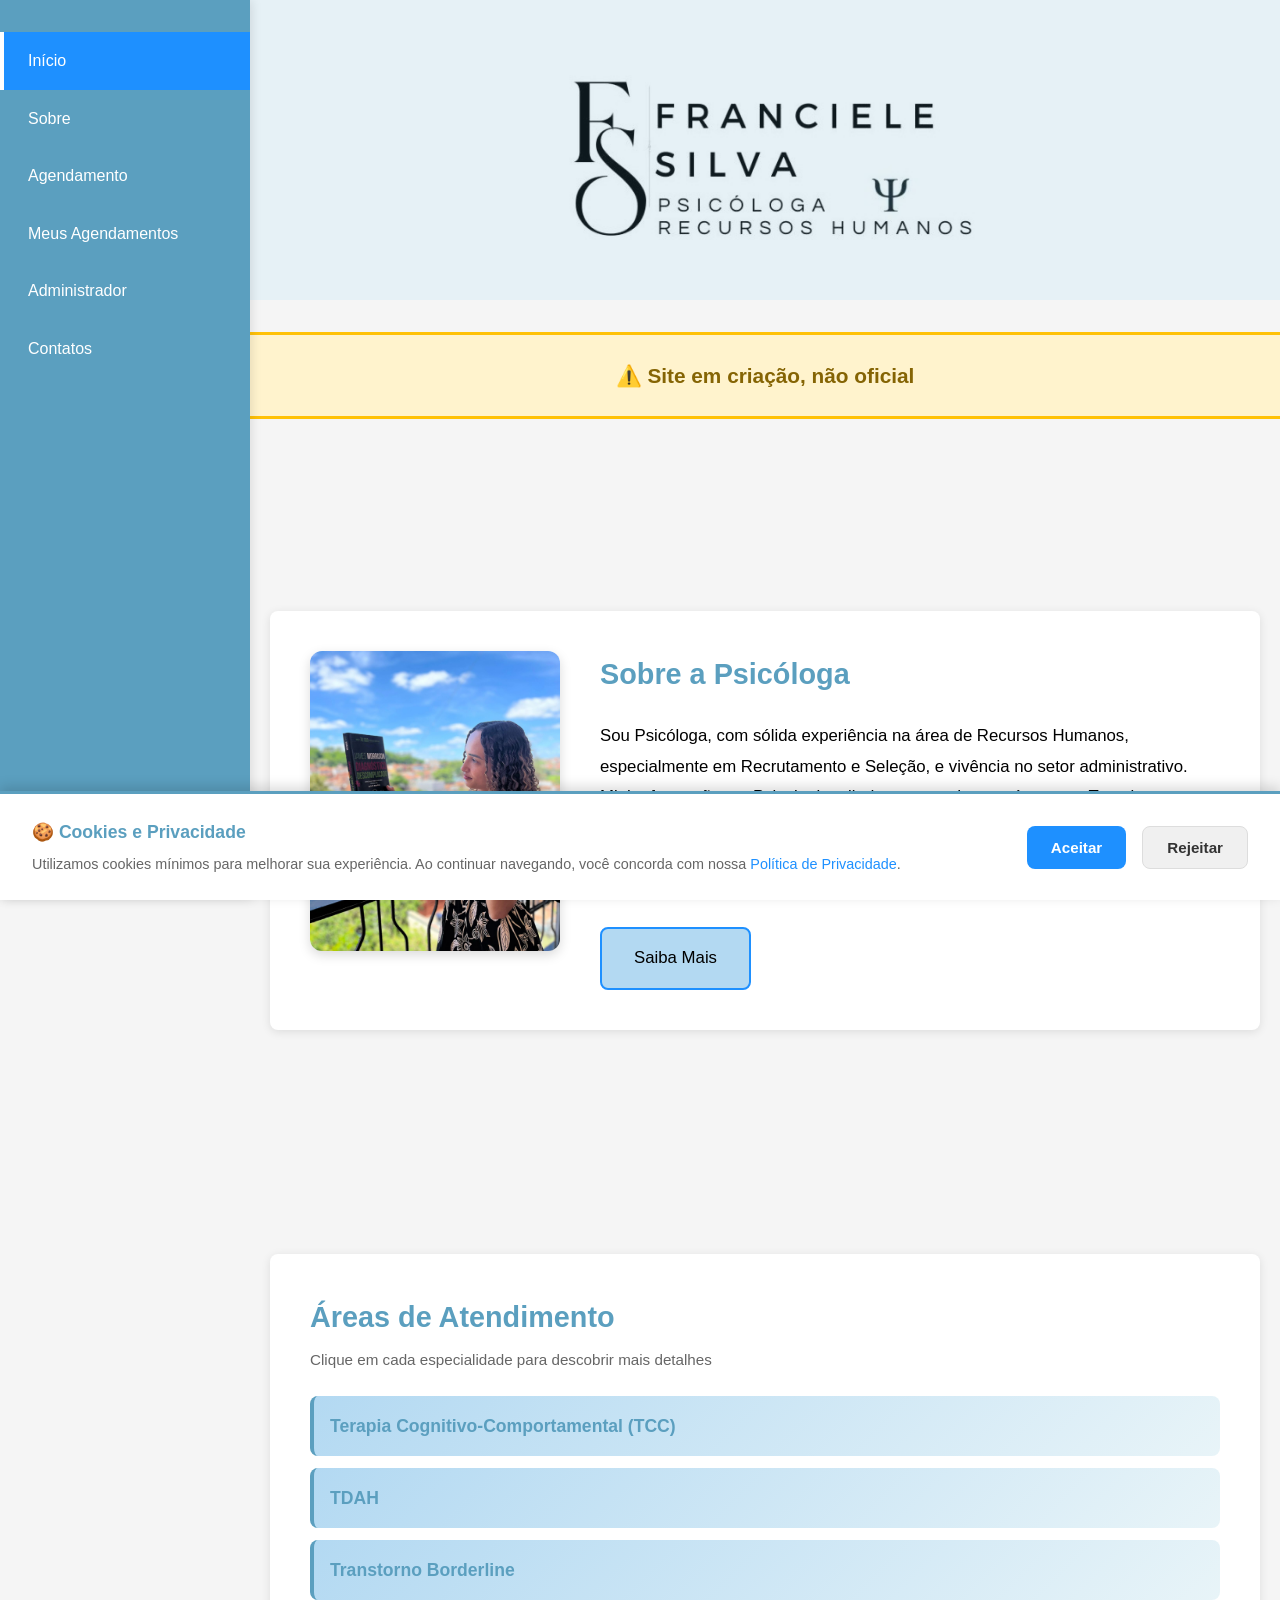
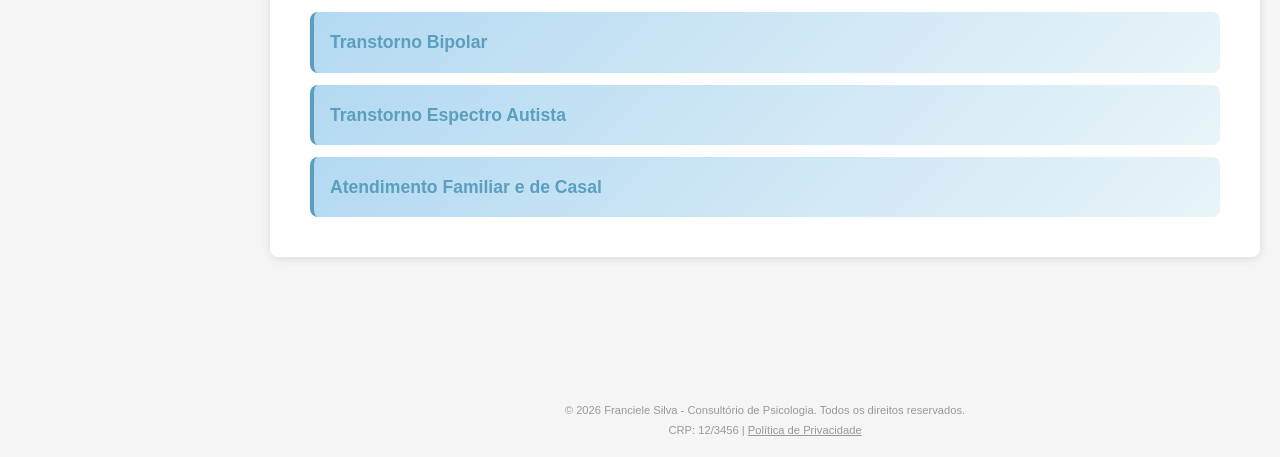
==== index.html @ f5194ed5 "Adiciona conformidade LGPD: Política de Privacidade, Formulário de Contato com consentimento RGPD e " ====
<!DOCTYPE html>
<html lang="pt-BR">
<head>
    <meta charset="UTF-8">
    <meta name="viewport" content="width=device-width, initial-scale=1.0">
    <title>Psicóloga - Seu Bem-Estar Mental é Nossa Prioridade</title>
    <link rel="stylesheet" href="css/style.css">
</head>
<body>
    <!-- Header com foto-fundo -->
    <header class="page-header" style="background-image: url('foto-fundo.jpg');">
        <button class="menu-toggle" id="menuToggle">☰ Menu</button>
    </header>

    <!-- Menu Lateral -->
    <aside class="sidebar" id="sidebar">
        <ul class="nav-menu">
            <li><a href="index.html" class="nav-link active">Início</a></li>
            <li><a href="pages/sobre.html" class="nav-link">Sobre</a></li>
            <li><a href="pages/agendamento.html" class="nav-link">Agendamento</a></li>
            <li><a href="pages/meus-agendamentos.html" class="nav-link">Meus Agendamentos</a></li>
            <li><a href="pages/admin.html" class="nav-link">Administrador</a></li>
            <li><a href="pages/contatos.html" class="nav-link">Contatos</a></li>
        </ul>
    </aside>

    <!-- Hero Section -->
    <section class="hero" style="display: none;">
        <div class="container hero-content">
        </div>
    </section>

    <!-- Alert de Construção -->
    <section class="alert-construction">
        <div class="container">
            <p>⚠️ Site em criação, não oficial</p>
        </div>
    </section>

    <!-- Sobre Prévia -->
    <section class="about-preview">
        <div class="container">
            <div class="about-psychologist-card">
                <img src="foto-sobre mim.jpg" alt="Franciele Silva" />
                <div class="about-psychologist-content">
                    <h3>Sobre a Psicóloga</h3>
                    <p>Sou Psicóloga, com sólida experiência na área de Recursos Humanos, especialmente em Recrutamento e Seleção, e vivência no setor administrativo. Minha formação em Psicologia, aliada aos estudos contínuos em Terapia Cognitivo-Comportamental, amplia meu olhar analítico, minha capacidade de tomada de decisão, comunicação assertiva e gestão de pessoas, competências essenciais tanto no RH quanto em rotinas administrativas.</p>
                    <a href="pages/sobre.html" class="btn btn-secondary">Saiba Mais</a>
                </div>
            </div>
        </div>
    </section>

    <!-- Áreas de Atendimento -->
    <section class="about-preview">
        <div class="container">
            <div class="services-card">
                <div class="services-content">
                    <h3>Áreas de Atendimento</h3>
                    <p>Clique em cada especialidade para descobrir mais detalhes</p>
                    <div class="services-list">
                        <div class="service-item">
                            <p class="service-title">Terapia Cognitivo-Comportamental (TCC)</p>
                            <p class="service-description">Terapia Cognitivo-Comportamental (TCC) é uma abordagem psicoterapêutica focada na relação entre pensamentos, emoções e comportamentos. Seu objetivo é identificar padrões de pensamento negativos ou distorcidos que influenciam as emoções e ações, ajudando o indivíduo a substituí-los por formas mais equilibradas e saudáveis de pensar.</p>
                        </div>
                        <div class="service-item">
                            <p class="service-title">TDAH</p>
                            <p class="service-description">O Transtorno do Déficit de Atenção com Hiperatividade (TDAH) é uma condição do neurodesenvolvimento caracterizada por dificuldades de atenção, impulsividade e, em alguns casos, hiperatividade. Esses sintomas podem impactar o desempenho escolar, profissional e as relações pessoais.</p>
                        </div>
                        <div class="service-item">
                            <p class="service-title">Transtorno Borderline</p>
                            <p class="service-description">O Transtorno de Personalidade Borderline (TPB) é uma condição de saúde mental caracterizada por instabilidade emocional intensa, mudanças rápidas de humor, dificuldades nos relacionamentos e uma autoimagem instável. Pessoas com esse transtorno podem apresentar impulsividade e um medo acentuado de abandono.</p>
                        </div>
                        <div class="service-item">
                            <p class="service-title">Transtorno Bipolar</p>
                            <p class="service-description">O Transtorno Bipolar é uma condição de saúde mental caracterizada por alterações intensas de humor, que variam entre episódios de depressão e períodos de euforia ou irritabilidade (mania ou hipomania). Essas mudanças podem afetar o comportamento, a energia, o sono e a capacidade de realizar atividades do dia a dia.</p>
                        </div>
                        <div class="service-item">
                            <p class="service-title">Transtorno Espectro Autista</p>
                            <p class="service-description">O Transtorno do Espectro Autista (TEA) é uma condição do neurodesenvolvimento caracterizada por diferenças na comunicação, na interação social e no comportamento. Pessoas com TEA podem apresentar interesses restritos, padrões repetitivos e diferentes formas de perceber e interagir com o mundo.</p>
                        </div>
                        <div class="service-item">
                            <p class="service-title">Atendimento Familiar e de Casal</p>
                            <p class="service-description">O atendimento familiar e de casal é uma abordagem terapêutica voltada para melhorar a comunicação, fortalecer vínculos e resolver conflitos dentro das relações. Ele proporciona um espaço seguro e acolhedor para que os envolvidos possam expressar sentimentos, compreender diferentes perspectivas e construir soluções conjuntas.</p>
                        </div>
                    </div>
                </div>
            </div>
        </div>
    </section>
    <footer class="footer">
        <div class="container">
            <p>&copy; 2026 Franciele Silva - Consultório de Psicologia. Todos os direitos reservados.</p>
            <p>CRP: 12/3456 | <a href="pages/privacidade.html" style="color: inherit; text-decoration: underline;">Política de Privacidade</a></p>
        </div>
    </footer>
    </main>

    <!-- Banner de Cookies LGPD -->
    <div id="cookieBanner">
        <div class="cookie-content">
            <h3>🍪 Cookies e Privacidade</h3>
            <p>Utilizamos cookies mínimos para melhorar sua experiência. Ao continuar navegando, você concorda com nossa <a href="pages/privacidade.html" target="_blank">Política de Privacidade</a>.</p>
        </div>
        <div class="cookie-buttons">
            <button class="btn-accept-cookies" id="acceptCookies">Aceitar</button>
            <button class="btn-decline-cookies" id="declineCookies">Rejeitar</button>
        </div>
    </div>

    <script src="js/agendamento.js"></script>
    <script>
        // Menu toggle para mobile
        const menuToggle = document.getElementById('menuToggle');
        const sidebar = document.getElementById('sidebar');
        
        menuToggle.addEventListener('click', function() {
            sidebar.classList.toggle('active');
            // Mudar ícone do botão
            if (sidebar.classList.contains('active')) {
                menuToggle.innerHTML = '✕';
            } else {
                menuToggle.innerHTML = '☰ Menu';
            }
        });
        
        // Fechar sidebar ao clicar em um link
        document.querySelectorAll('.nav-link').forEach(link => {
            link.addEventListener('click', function() {
                sidebar.classList.remove('active');
                menuToggle.innerHTML = '☰ Menu';
            });
        });

        // Interatividade do card de áreas de atendimento
        const serviceItems = document.querySelectorAll('.service-item');
        serviceItems.forEach(item => {
            item.addEventListener('click', function() {
                // Remove a classe active de todos os itens
                serviceItems.forEach(i => i.classList.remove('active'));
                // Adiciona a classe active ao item clicado
                this.classList.add('active');
            });
        });

        // ========== BANNERS DE COOKIES - LGPD ==========

        // Verificar se o usuário já aceitou cookies
        function verificarCookies() {
            const cookieBanner = document.getElementById('cookieBanner');
            const consentimento = localStorage.getItem('consentimento_cookies');
            
            if (!consentimento) {
                cookieBanner.classList.add('show');
            }
        }

        // Aceitar cookies
        document.getElementById('acceptCookies').addEventListener('click', function() {
            localStorage.setItem('consentimento_cookies', 'aceito');
            localStorage.setItem('data_consentimento', new Date().toISOString());
            
            // Log de conformidade
            console.log('✓ Usuário aceitou cookies - LGPD');
            console.log('Data:', new Date().toISOString());
            
            // Esconder banner
            document.getElementById('cookieBanner').classList.remove('show');
        });

        // Rejeitar cookies
        document.getElementById('declineCookies').addEventListener('click', function() {
            localStorage.setItem('consentimento_cookies', 'rejeitado');
            localStorage.setItem('data_consentimento', new Date().toISOString());
            
            // Log de conformidade
            console.log('✓ Usuário rejeitou cookies - LGPD');
            console.log('Data:', new Date().toISOString());
            
            // Esconder banner
            document.getElementById('cookieBanner').classList.remove('show');
        });

        // Verificar cookies ao carregar página
        window.addEventListener('DOMContentLoaded', verificarCookies);
    </script>
</body>
</html>
---- css/style.css ----
* {
    margin: 0;
    padding: 0;
    box-sizing: border-box;
}

:root {
    --primary-color: #5B9FBF;
    --secondary-color: #1e90ff;
    --accent-color: #4a7ba7;
    --light-bg: #b3d9f2;
    --dark-text: #FFFFFF;
    --border-radius: 8px;
    --shadow: 0 2px 10px rgba(0, 0, 0, 0.1);
}

/* Page Header com foto-fundo */
.page-header {
    background-size: cover;
    background-position: center;
    background-repeat: no-repeat;
    height: 300px;
    display: flex;
    align-items: flex-start;
    justify-content: flex-end;
    padding: 1.5rem;
    position: relative;
    margin-bottom: 2rem;
}

.page-header::after {
    content: '';
    position: absolute;
    top: 0;
    left: 0;
    right: 0;
    bottom: 0;
    background: rgba(91, 159, 191, 0.15);
    pointer-events: none;
}



/* Header Info */
.header-info {
    background-color: var(--primary-color);
    color: white;
    padding: 1.5rem;
    display: none;
}

.header-info .container {
    max-width: none;
    padding: 0;
    margin: 0;
    display: flex;
    justify-content: space-between;
    align-items: center;
}

.header-logo {
    display: none;
}

.header-logo h2 {
    margin: 0;
    font-size: 2rem;
    font-weight: 700;
}

.header-logo p {
    margin: 0.2rem 0 0 0;
    font-size: 0.75rem;
    opacity: 0.95;
}

.header-logo-img {
    display: none;
}

.profile-photo {
    width: 150px;
    height: 150px;
    border-radius: 50%;
    object-fit: cover;
    margin-bottom: 1.5rem;
}

.about-card-header {
    display: flex;
    flex-direction: column;
    align-items: center;
}

.about-card-header h3 {
    color: var(--secondary-color);
    margin: 0 0 1rem 0;    font-size: 1.8rem;}

body {
    font-family: 'Segoe UI', Tahoma, Geneva, Verdana, sans-serif;
    line-height: 1.6;
    color: #000000;
    background-color: #f5f5f5;
}

/* Estilos de Títulos - cor do tema */
h1, h2, h3, h4, h5, h6 {
    color: var(--primary-color);
}

/* Exceções para títulos em headers/cards com cor específica */
.header-info h2,
.header-logo h2 {
    color: white;
}

.sidebar-logo h1 {
    color: white;
}

.card-header h3 {
    color: #000000;
}

.about-card-header h3 {
    color: var(--primary-color);
}

/* Logo no canto superior direito - REMOVIDO */
.top-right-logo {
    display: none;
}

/* Banner de arte no topo */
.about-psychologist-banner {
    width: calc(100% + 40px);
    margin-left: -20px;
    margin-right: -20px;
    height: 400px;
    border-radius: 0;
    overflow: hidden;
    margin-bottom: 2rem;
    box-shadow: none;
}

.banner-image {
    width: 100%;
    height: 100%;
    object-fit: cover;
}

/* Card Sobre a Psicóloga */
.about-psychologist-card {
    background: white;
    padding: 2.5rem;
    border-radius: var(--border-radius);
    box-shadow: var(--shadow);
    margin: 0;
    width: 100%;
    display: flex;
    gap: 2.5rem;
    align-items: flex-start;
}

.about-psychologist-card img {
    width: 250px;
    height: 300px;
    border-radius: 12px;
    object-fit: cover;
    flex-shrink: 0;
    box-shadow: 0 4px 12px rgba(0, 0, 0, 0.15);
}

.about-psychologist-content h3 {
    color: var(--primary-color);
    font-size: 1.8rem;
    margin-top: 0;
    margin-bottom: 1.5rem;
}

.about-psychologist-content p {
    color: #000000;
    font-size: 1.05rem;
    line-height: 1.8;
    margin-bottom: 1.5rem;
}

/* Card Áreas de Atendimento - Sem Imagem */
.services-card {
    background: white;
    padding: 2.5rem;
    border-radius: var(--border-radius);
    box-shadow: var(--shadow);
    margin: 0;
    width: 100%;
}

.services-content h3 {
    color: var(--primary-color);
    font-size: 1.8rem;
    margin-top: 0;
    margin-bottom: 0.5rem;
}

.services-content > p {
    color: #666;
    font-size: 0.95rem;
    margin-bottom: 1.5rem;
}

.services-list {
    display: flex;
    flex-direction: column;
    gap: 0.75rem;
}

.service-item {
    background: linear-gradient(135deg, var(--light-bg) 0%, #e8f4f8 100%);
    padding: 1rem;
    border-radius: 8px;
    border-left: 4px solid var(--primary-color);
    cursor: pointer;
    transition: all 0.3s ease;
    position: relative;
    overflow: hidden;
}

.service-item:hover {
    transform: translateY(-5px);
    box-shadow: 0 6px 16px rgba(91, 159, 191, 0.3);
    background: linear-gradient(135deg, var(--primary-color) 0%, #70b4d9 100%);
}

.service-item:hover .service-title {
    color: white;
}

.service-item.active {
    background: linear-gradient(135deg, var(--primary-color) 0%, #70b4d9 100%);
}

.service-item.active .service-title {
    color: white;
}

.service-item.active .service-description {
    display: block;
    color: white;
}

.service-title {
    font-weight: 600;
    font-size: 1.1rem;
    color: var(--primary-color);
    margin: 0;
    transition: color 0.3s ease;
}

.service-description {
    display: none;
    margin-top: 1rem;
    font-size: 0.9rem;
    line-height: 1.6;
    color: white;
    animation: slideDown 0.3s ease;
}

@keyframes slideDown {
    from {
        opacity: 0;
        transform: translateY(-10px);
    }
    to {
        opacity: 1;
        transform: translateY(0);
    }
}
.contact-cards-grid {
    display: grid;
    grid-template-columns: repeat(auto-fit, minmax(280px, 1fr));
    gap: 1.5rem;
    margin-bottom: 2rem;
}

.card {
    background: white;
    border-radius: var(--border-radius);
    overflow: hidden;
    box-shadow: var(--shadow);
    transition: transform 0.3s, box-shadow 0.3s;
}

.card:hover {
    transform: translateY(-5px);
    box-shadow: 0 4px 20px rgba(0, 0, 0, 0.15);
}

.card-header {
    background-color: var(--primary-color);
    color: white;
    padding: 1rem;
    border-bottom: 2px solid var(--secondary-color);
}

.card-header h3 {
    margin: 0;
    font-size: 1.1rem;
    color: white;
}

.card-body {
    padding: 1rem;
    color: #000000;
}

.card-body p {
    margin: 0;
    line-height: 1.6;
}

.container {
    max-width: 1200px;
    margin: 0 auto;
    padding: 0 20px;
}

/* Navegação - Sidebar */
.sidebar {
    background-color: var(--primary-color);
    color: white;
    width: 250px;
    min-height: 100vh;
    position: fixed;
    left: 0;
    top: 0;
    padding: 2rem 0;
    box-shadow: 2px 0 10px rgba(0, 0, 0, 0.1);
    z-index: 100;
    overflow-y: auto;
}

.sidebar-logo {
    padding: 1rem 0;
    text-align: center;
    border-bottom: 1px solid rgba(255, 255, 255, 0.2);
    margin-bottom: 1rem;
    display: flex;
    flex-direction: column;
    align-items: center;
    justify-content: center;
}

.sidebar-logo h1 {
    font-size: 2.2rem;
    margin-bottom: 0.2rem;
    word-break: break-word;
}

.sidebar-logo p {
    font-size: 0.75rem;
    opacity: 0.8;
    margin: 0.3rem 0;
}

.nav-menu {
    display: flex;
    flex-direction: column;
    list-style: none;
    gap: 0;
    padding: 0;
}

.nav-menu li {
    margin: 0;
}

.nav-link {
    color: white;
    text-decoration: none;
    transition: all 0.3s;
    padding: 1rem 1.5rem;
    display: block;
    border-left: 4px solid transparent;
}

.nav-link:hover {
    background-color: rgba(52, 152, 219, 0.2);
    border-left-color: var(--secondary-color);
}

.nav-link.active {
    background-color: var(--secondary-color);
    border-left-color: white;
}

/* Ajuste do corpo para sidebar */
body {
    margin-left: 250px;
    color: #000000;
    padding-top: 0;
}

/* Menu toggle */
.menu-toggle {
    display: none;
    background-color: var(--primary-color);
    color: white;
    border: 2px solid white;
    padding: 0.75rem 1.5rem;
    cursor: pointer;
    font-size: 1.3rem;
    border-radius: var(--border-radius);
    position: relative;
    z-index: 150;
    transition: all 0.3s ease;
    font-weight: 600;
    box-shadow: 0 2px 8px rgba(0, 0, 0, 0.2);
}

.menu-toggle:hover {
    background-color: var(--secondary-color);
    transform: scale(1.1);
    box-shadow: 0 4px 15px rgba(30, 144, 255, 0.5);
}

.menu-toggle:active {
    transform: scale(0.95);
}

/* Botões */
.btn {
    display: inline-block;
    padding: 0.75rem 1.5rem;
    text-decoration: none;
    border-radius: var(--border-radius);
    transition: all 0.3s;
    border: none;
    cursor: pointer;
    font-size: 1rem;
}

.btn-primary {
    background-color: var(--secondary-color);
    color: white;
}

.btn-primary:hover {
    background-color: #2980b9;
    transform: translateY(-2px);
    box-shadow: 0 4px 15px rgba(52, 152, 219, 0.4);
}

.btn-secondary {
    background-color: var(--light-bg);
    color: #000000;
    border: 2px solid var(--secondary-color);
    padding: 1rem 2rem;
    font-size: 1.05rem;
}

.btn-secondary:hover {
    background-color: var(--secondary-color);
    color: white;
}

.btn-danger {
    background-color: var(--accent-color);
    color: white;
}

.btn-danger:hover {
    background-color: #c0392b;
}

/* Hero Section */
.hero {
    background: linear-gradient(135deg, var(--primary-color) 0%, var(--secondary-color) 100%);
    color: white;
    padding: 6rem 0;
    text-align: center;
}

.hero-content h2 {
    font-size: 2.5rem;
    margin-bottom: 1rem;
}

.hero-content p {
    font-size: 1.2rem;
    margin-bottom: 2rem;
    opacity: 0.95;
}

/* About Preview */
.about-preview {
    padding: 10rem 0 4rem 0;
}

.about-preview .container {
    display: grid;
    grid-template-columns: 1fr;
    gap: 2rem;
}

.about-card {
    background: white;
    padding: 3rem;
    border-radius: var(--border-radius);
    box-shadow: var(--shadow);
    text-align: center;
    transition: transform 0.3s;
    display: flex;
    flex-direction: column;
    max-width: 700px;
    margin: 0 auto;
}

.about-card:hover {
    transform: translateY(-5px);
    box-shadow: 0 4px 20px rgba(0, 0, 0, 0.15);
}

.about-card h3 {
    color: var(--secondary-color);
    margin-bottom: 1rem;
}

.about-card p {
    margin-bottom: 1.5rem;
    color: #000000;
    flex-grow: 1;
    font-size: 1.05rem;
    line-height: 1.8;
}

.about-card .btn {
    margin-top: auto;
}

/* CTA Section */
.cta {
    background-color: var(--light-bg);
    padding: 4rem 0;
    text-align: center;
}

.cta h2 {
    font-size: 2rem;
    margin-bottom: 0.5rem;
}

.cta p {
    font-size: 1.1rem;
    margin-bottom: 2rem;
    color: #666;
}

/* Footer */
.footer {
    background-color: transparent;
    color: #999;
    text-align: center;
    padding: 2rem 0 1rem 0;
    margin-top: 3rem;
    position: static;
    font-size: 0.75rem;
}

.footer p {
    margin: 0.1rem 0;
    font-size: 0.7rem;
}

/* Formulários */
.form-group {
    margin-bottom: 1.5rem;
}

.form-group label {
    display: block;
    margin-bottom: 0.5rem;
    font-weight: 600;
    color: #000000;
}

.form-group input,
.form-group select,
.form-group textarea {
    width: 100%;
    padding: 0.75rem;
    border: 1px solid #ddd;
    border-radius: var(--border-radius);
    font-family: inherit;
    font-size: 1rem;
    transition: border-color 0.3s;
}

.form-group input:focus,
.form-group select:focus,
.form-group textarea:focus {
    outline: none;
    border-color: var(--secondary-color);
    box-shadow: 0 0 0 3px rgba(52, 152, 219, 0.1);
}

.form-group textarea {
    resize: vertical;
    min-height: 120px;
}

/* Tabelas */
table {
    width: 100%;
    border-collapse: collapse;
    background: white;
    box-shadow: var(--shadow);
    border-radius: var(--border-radius);
    overflow: hidden;
}

table thead {
    background-color: var(--primary-color);
    color: white;
}

table th {
    padding: 1rem;
    text-align: left;
    font-weight: 600;
}

table td {
    padding: 1rem;
    border-bottom: 1px solid #eee;
}

table tbody tr:hover {
    background-color: var(--light-bg);
}

/* Page Layout */
.page-content {
    background: white;
    padding: 2rem;
    border-radius: var(--border-radius);
    box-shadow: var(--shadow);
    margin: 2rem 0;
}

.page-content h1 {
    color: var(--secondary-color);
    margin-bottom: 1.5rem;
    border-bottom: 3px solid var(--secondary-color);
    padding-bottom: 0.5rem;
}

.page-content h2 {
    color: var(--primary-color);
    margin-top: 2rem;
    margin-bottom: 1rem;
}

/* Cards */
.card {
    background: white;
    padding: 1.5rem;
    border-radius: var(--border-radius);
    box-shadow: var(--shadow);
    margin-bottom: 1rem;
}

.card-header {
    background-color: var(--light-bg);
    padding: 1rem;
    margin: -1.5rem -1.5rem 1rem -1.5rem;
    border-radius: var(--border-radius) var(--border-radius) 0 0;
    border-left: 4px solid var(--secondary-color);
}

.card-header h3 {
    margin: 0;
    color: white;
}

.card-body {
    padding: 0;
}

/* Alerts */
.alert {
    padding: 1rem;
    border-radius: var(--border-radius);
    margin-bottom: 1rem;
}

.alert-success {
    background-color: #d4edda;
    color: #155724;
    border: 1px solid #c3e6cb;
}

.alert-error {
    background-color: #f8d7da;
    color: #721c24;
    border: 1px solid #f5c6cb;
}

.alert-info {
    background-color: #d1ecf1;
    color: #0c5460;
    border: 1px solid #bee5eb;
}

/* Admin Section */
.admin-header {
    background-color: #34495e;
    color: white;
    padding: 1rem;
}

.status-badge {
    display: inline-block;
    padding: 0.25rem 0.75rem;
    border-radius: 20px;
    font-size: 0.9rem;
    font-weight: 600;
}

.status-confirmado {
    background-color: #27ae60;
    color: white;
}

.status-pendente {
    background-color: #f39c12;
    color: white;
}

.status-cancelado {
    background-color: #e74c3c;
    color: white;
}

/* Alert de Construção */
.alert-construction {
    background-color: #fff3cd;
    border-top: 3px solid #ffc107;
    border-bottom: 3px solid #ffc107;
    padding: 1.5rem;
    margin: 0;
    width: 100vw;
    position: relative;
    left: 50%;
    right: 50%;
    margin-left: -50vw;
    margin-right: -50vw;
    margin-bottom: 2rem;
}

.alert-construction .container {
    display: flex;
    align-items: center;
    justify-content: center;
    max-width: none;
    padding: 0;
}

.alert-construction p {
    font-size: 1.3rem;
    font-weight: 700;
    color: #856404;
    margin: 0;
}

/* Responsivo */
@media (max-width: 768px) {
    .page-header {
        height: 250px;
        padding: 1rem;
    }

    body {
        margin-left: 0;
    }

    .sidebar {
        transform: translateX(-100%);
        transition: transform 0.3s;
        width: 200px;
    }

    .sidebar.active {
        transform: translateX(0);
    }

    .menu-toggle {
        display: block;
    }

    .about-psychologist-card,
    .services-card {
        flex-direction: column;
        gap: 1.5rem;
    }

    .about-psychologist-card img {
        width: 100%;
        height: 250px;
    }

    .footer {
        left: 0 !important;
    }

    .hero-content h2 {
        font-size: 1.8rem;
    }

    table {
        font-size: 0.9rem;
    }

    table th,
    table td {
        padding: 0.75rem 0.5rem;
    }
}

/* Banner de Cookies - Conformidade LGPD */
#cookieBanner {
    position: fixed;
    bottom: 0;
    left: 0;
    right: 0;
    background-color: #ffffff;
    border-top: 3px solid var(--primary-color);
    padding: 1.5rem 2rem;
    box-shadow: 0 -4px 12px rgba(0, 0, 0, 0.15);
    z-index: 1000;
    max-height: 180px;
    overflow-y: auto;
    display: none;
}

#cookieBanner.show {
    display: flex;
    justify-content: space-between;
    align-items: center;
    gap: 2rem;
    animation: slideUp 0.3s ease;
}

@keyframes slideUp {
    from {
        transform: translateY(100%);
        opacity: 0;
    }
    to {
        transform: translateY(0);
        opacity: 1;
    }
}

#cookieBanner .cookie-content {
    flex: 1;
}

#cookieBanner .cookie-content h3 {
    margin: 0 0 0.5rem 0;
    font-size: 1.1rem;
    color: var(--primary-color);
}

#cookieBanner .cookie-content p {
    margin: 0;
    font-size: 0.9rem;
    color: #666;
    line-height: 1.5;
}

#cookieBanner .cookie-content a {
    color: var(--secondary-color);
    text-decoration: none;
    font-weight: 500;
}

#cookieBanner .cookie-content a:hover {
    text-decoration: underline;
}

#cookieBanner .cookie-buttons {
    display: flex;
    gap: 1rem;
    flex-wrap: wrap;
    white-space: nowrap;
}

.btn-accept-cookies {
    background-color: var(--secondary-color);
    color: white;
    border: none;
    padding: 0.75rem 1.5rem;
    border-radius: var(--border-radius);
    cursor: pointer;
    font-weight: 600;
    transition: all 0.3s;
    font-size: 0.95rem;
}

.btn-accept-cookies:hover {
    background-color: #2980b9;
    transform: translateY(-2px);
    box-shadow: 0 4px 8px rgba(52, 152, 219, 0.3);
}

.btn-accept-cookies:active {
    transform: translateY(0);
}

.btn-decline-cookies {
    background-color: #f0f0f0;
    color: #333;
    border: 1px solid #ddd;
    padding: 0.75rem 1.5rem;
    border-radius: var(--border-radius);
    cursor: pointer;
    font-weight: 600;
    transition: all 0.3s;
    font-size: 0.95rem;
}

.btn-decline-cookies:hover {
    background-color: #e0e0e0;
    border-color: #999;
}

/* Ajustar body quando banner de cookies está visível */
@media (max-width: 768px) {
    #cookieBanner.show {
        flex-direction: column;
        align-items: stretch;
        padding: 1rem;
        gap: 1rem;
    }

    #cookieBanner .cookie-buttons {
        flex-direction: column;
    }

    .btn-accept-cookies,
    .btn-decline-cookies {
        width: 100%;
    }
}
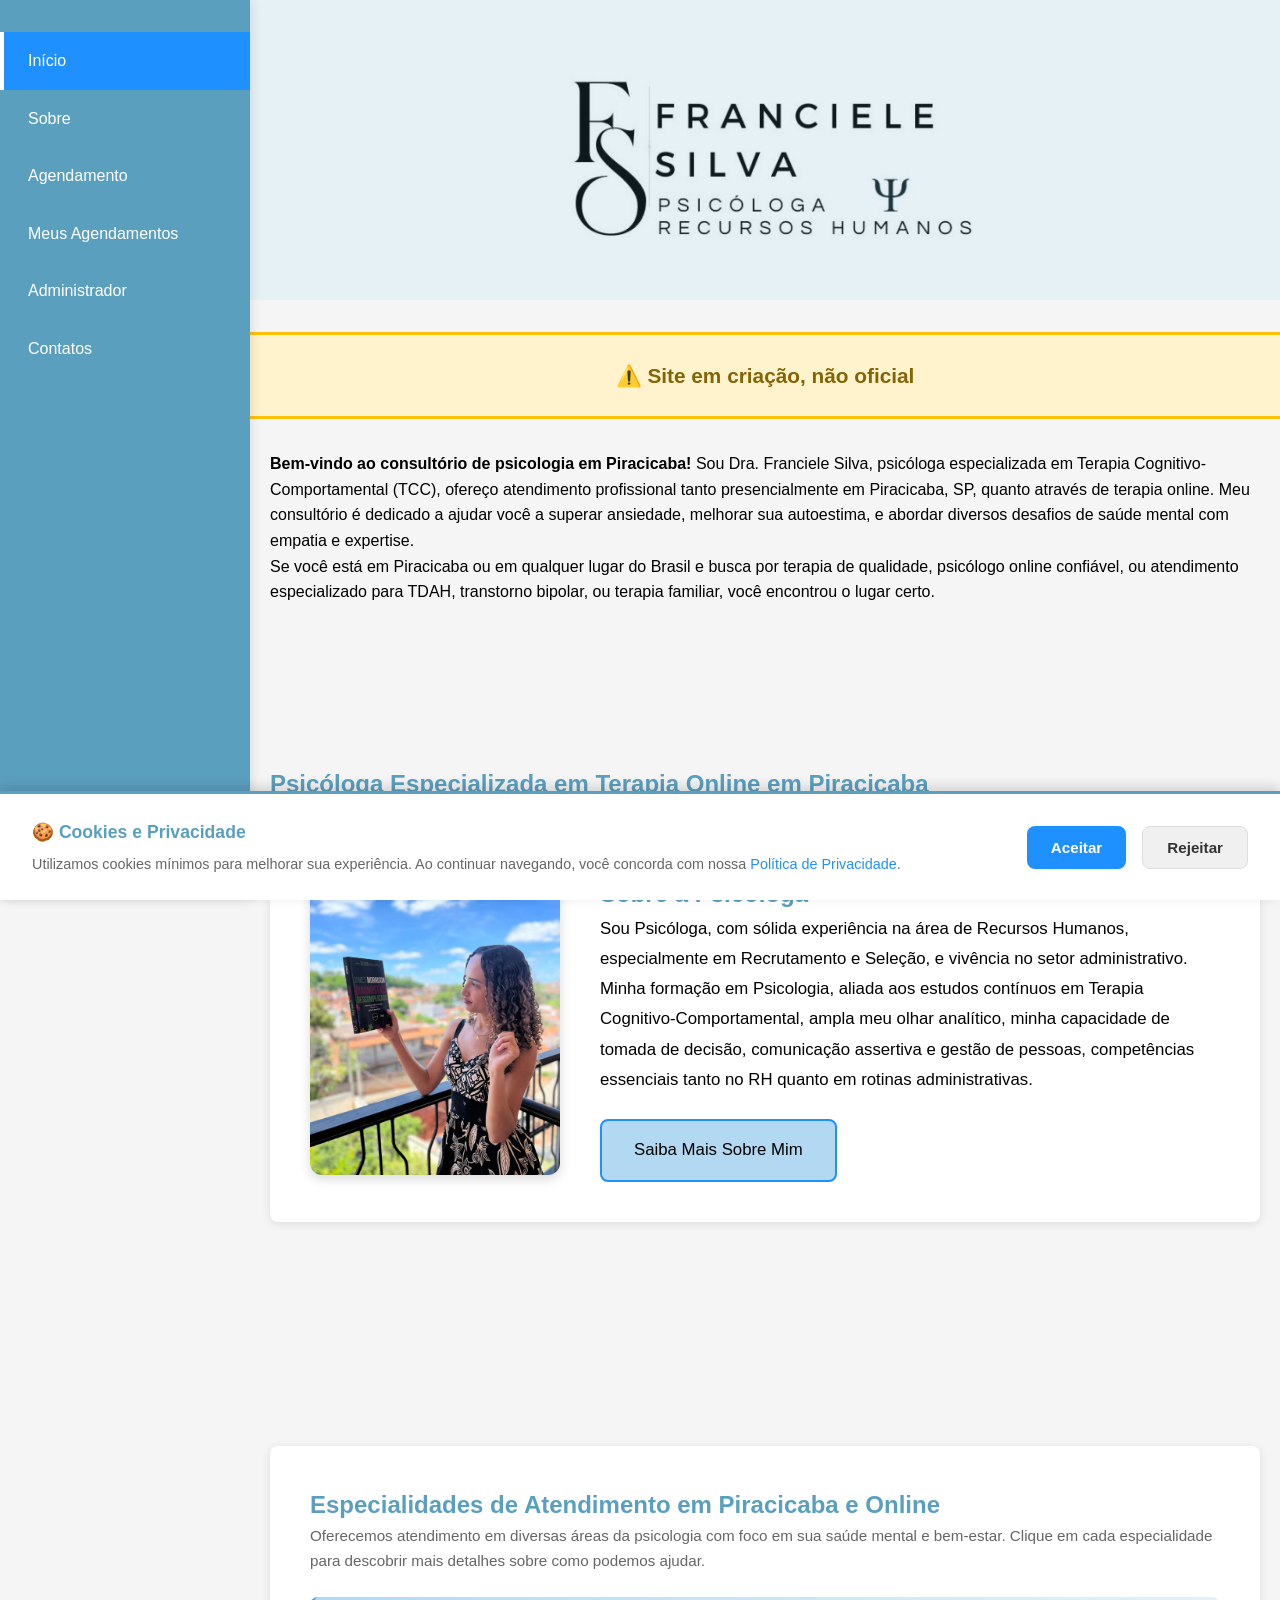
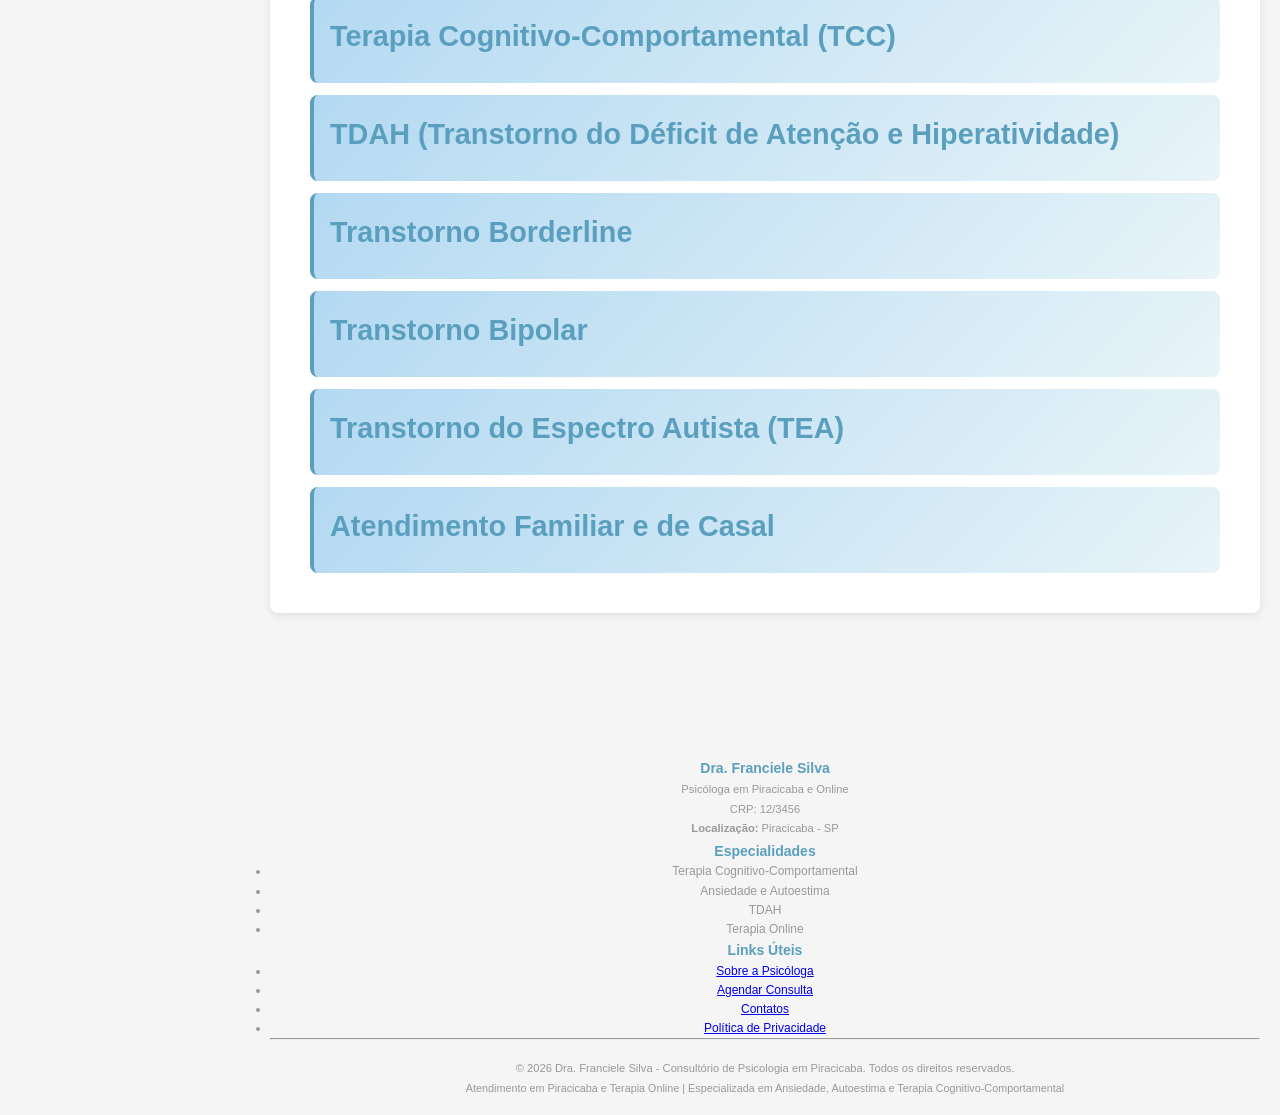
==== commit c34821cb: "🚀 SEO: Meta tags otimizadas, schema.org, hierarquia Hn e conteúdo localizado para Piracicaba" ====
--- a/index.html
+++ b/index.html
@@ -3,8 +3,51 @@
 <head>
     <meta charset="UTF-8">
     <meta name="viewport" content="width=device-width, initial-scale=1.0">
-    <title>Psicóloga - Seu Bem-Estar Mental é Nossa Prioridade</title>
+    
+    <!-- SEO Meta Tags -->
+    <title>Psicóloga em Piracicaba | Terapia Online | Ansiedade e Autoestima - Dra. Franciele Silva</title>
+    <meta name="description" content="Psicóloga em Piracicaba com especialidade em terapia online. Atendimento para ansiedade, autoestima, TCC, TDAH, transtorno bipolar e terapia familiar. Consultório em Piracicaba - SP.">
+    <meta name="keywords" content="psicóloga piracicaba, terapia piracicaba, psicologia online, ansiedade, autoestima, TCC, TDAH, terapia familiar, piracicaba sp, psicólogo online">
+    <meta name="author" content="Dra. Franciele Silva">
+    <meta name="robots" content="index, follow, max-snippet:-1, max-image-preview:large, max-video-preview:-1">
+    <meta name="language" content="Portuguese">
+    <meta name="revisit-after" content="7 days">
+    
+    <!-- Open Graph para Redes Sociais -->
+    <meta property="og:title" content="Psicóloga em Piracicaba | Terapia Online - Dra. Franciele Silva">
+    <meta property="og:description" content="Psicóloga em Piracicaba com especialidade em terapia online. Tratamento para ansiedade, autoestima, TDAH e terapia familiar.">
+    <meta property="og:type" content="website">
+    <meta property="og:locale" content="pt_BR">
+    
+    <!-- Canonical URL -->
+    <link rel="canonical" href="https://gabriel019pira.github.io/site-psicologia/">
+    
+    <!-- Stylesheet -->
     <link rel="stylesheet" href="css/style.css">
+    
+    <!-- Schema.org Structured Data -->
+    <script type="application/ld+json">
+    {
+      "@context": "https://schema.org",
+      "@type": "LocalBusiness",
+      "name": "Dra. Franciele Silva - Psicóloga",
+      "image": "foto-sobre mim.jpg",
+      "description": "Psicóloga especializada em terapia cognitivo-comportamental com atendimento em Piracicaba e online",
+      "address": {
+        "@type": "PostalAddress",
+        "streetAddress": "Piracicaba",
+        "addressLocality": "Piracicaba",
+        "addressRegion": "SP",
+        "addressCountry": "BR"
+      },
+      "telephone": "",
+      "url": "https://gabriel019pira.github.io/site-psicologia/",
+      "priceRange": "$$",
+      "areaServed": ["Piracicaba", "São Paulo", "Brasil"],
+      "knowsAbout": ["Psicologia", "Terapia Cognitivo-Comportamental", "Ansiedade", "Autoestima", "TDAH", "Terapia Online"],
+      "sameAs": []
+    }
+    </script>
 </head>
 <body>
     <!-- Header com foto-fundo -->
@@ -37,15 +80,24 @@
         </div>
     </section>
 
+    <!-- Introdução e Chamada Principal -->
+    <section class="intro-section">
+        <div class="container">
+            <p><strong>Bem-vindo ao consultório de psicologia em Piracicaba!</strong> Sou Dra. Franciele Silva, psicóloga especializada em Terapia Cognitivo-Comportamental (TCC), ofereço atendimento profissional tanto presencialmente em Piracicaba, SP, quanto através de terapia online. Meu consultório é dedicado a ajudar você a superar ansiedade, melhorar sua autoestima, e abordar diversos desafios de saúde mental com empatia e expertise.</p>
+            <p>Se você está em Piracicaba ou em qualquer lugar do Brasil e busca por terapia de qualidade, psicólogo online confiável, ou atendimento especializado para TDAH, transtorno bipolar, ou terapia familiar, você encontrou o lugar certo.</p>
+        </div>
+    </section>
+
     <!-- Sobre Prévia -->
     <section class="about-preview">
         <div class="container">
+            <h1>Psicóloga Especializada em Terapia Online em Piracicaba</h1>
             <div class="about-psychologist-card">
-                <img src="foto-sobre mim.jpg" alt="Franciele Silva" />
+                <img src="foto-sobre mim.jpg" alt="Dra. Franciele Silva - Psicóloga em Piracicaba" />
                 <div class="about-psychologist-content">
-                    <h3>Sobre a Psicóloga</h3>
-                    <p>Sou Psicóloga, com sólida experiência na área de Recursos Humanos, especialmente em Recrutamento e Seleção, e vivência no setor administrativo. Minha formação em Psicologia, aliada aos estudos contínuos em Terapia Cognitivo-Comportamental, amplia meu olhar analítico, minha capacidade de tomada de decisão, comunicação assertiva e gestão de pessoas, competências essenciais tanto no RH quanto em rotinas administrativas.</p>
-                    <a href="pages/sobre.html" class="btn btn-secondary">Saiba Mais</a>
+                    <h2>Sobre a Psicóloga</h2>
+                    <p>Sou Psicóloga, com sólida experiência na área de Recursos Humanos, especialmente em Recrutamento e Seleção, e vivência no setor administrativo. Minha formação em Psicologia, aliada aos estudos contínuos em Terapia Cognitivo-Comportamental, ampla meu olhar analítico, minha capacidade de tomada de decisão, comunicação assertiva e gestão de pessoas, competências essenciais tanto no RH quanto em rotinas administrativas.</p>
+                    <a href="pages/sobre.html" class="btn btn-secondary">Saiba Mais Sobre Mim</a>
                 </div>
             </div>
         </div>
@@ -56,32 +108,32 @@
         <div class="container">
             <div class="services-card">
                 <div class="services-content">
-                    <h3>Áreas de Atendimento</h3>
-                    <p>Clique em cada especialidade para descobrir mais detalhes</p>
+                    <h2>Especialidades de Atendimento em Piracicaba e Online</h2>
+                    <p>Oferecemos atendimento em diversas áreas da psicologia com foco em sua saúde mental e bem-estar. Clique em cada especialidade para descobrir mais detalhes sobre como podemos ajudar.</p>
                     <div class="services-list">
                         <div class="service-item">
-                            <p class="service-title">Terapia Cognitivo-Comportamental (TCC)</p>
-                            <p class="service-description">Terapia Cognitivo-Comportamental (TCC) é uma abordagem psicoterapêutica focada na relação entre pensamentos, emoções e comportamentos. Seu objetivo é identificar padrões de pensamento negativos ou distorcidos que influenciam as emoções e ações, ajudando o indivíduo a substituí-los por formas mais equilibradas e saudáveis de pensar.</p>
-                        </div>
-                        <div class="service-item">
-                            <p class="service-title">TDAH</p>
-                            <p class="service-description">O Transtorno do Déficit de Atenção com Hiperatividade (TDAH) é uma condição do neurodesenvolvimento caracterizada por dificuldades de atenção, impulsividade e, em alguns casos, hiperatividade. Esses sintomas podem impactar o desempenho escolar, profissional e as relações pessoais.</p>
-                        </div>
-                        <div class="service-item">
-                            <p class="service-title">Transtorno Borderline</p>
-                            <p class="service-description">O Transtorno de Personalidade Borderline (TPB) é uma condição de saúde mental caracterizada por instabilidade emocional intensa, mudanças rápidas de humor, dificuldades nos relacionamentos e uma autoimagem instável. Pessoas com esse transtorno podem apresentar impulsividade e um medo acentuado de abandono.</p>
-                        </div>
-                        <div class="service-item">
-                            <p class="service-title">Transtorno Bipolar</p>
-                            <p class="service-description">O Transtorno Bipolar é uma condição de saúde mental caracterizada por alterações intensas de humor, que variam entre episódios de depressão e períodos de euforia ou irritabilidade (mania ou hipomania). Essas mudanças podem afetar o comportamento, a energia, o sono e a capacidade de realizar atividades do dia a dia.</p>
-                        </div>
-                        <div class="service-item">
-                            <p class="service-title">Transtorno Espectro Autista</p>
-                            <p class="service-description">O Transtorno do Espectro Autista (TEA) é uma condição do neurodesenvolvimento caracterizada por diferenças na comunicação, na interação social e no comportamento. Pessoas com TEA podem apresentar interesses restritos, padrões repetitivos e diferentes formas de perceber e interagir com o mundo.</p>
-                        </div>
-                        <div class="service-item">
-                            <p class="service-title">Atendimento Familiar e de Casal</p>
-                            <p class="service-description">O atendimento familiar e de casal é uma abordagem terapêutica voltada para melhorar a comunicação, fortalecer vínculos e resolver conflitos dentro das relações. Ele proporciona um espaço seguro e acolhedor para que os envolvidos possam expressar sentimentos, compreender diferentes perspectivas e construir soluções conjuntas.</p>
+                            <h3 class="service-title">Terapia Cognitivo-Comportamental (TCC)</h3>
+                            <p class="service-description">Terapia Cognitivo-Comportamental (TCC) é uma abordagem psicoterapêutica focada na relação entre pensamentos, emoções e comportamentos. Seu objetivo é identificar padrões de pensamento negativos ou distorcidos que influenciam as emoções e ações, ajudando o indivíduo a substituí-los por formas mais equilibradas e saudáveis de pensar. Ideal para tratamento de ansiedade e depressão.</p>
+                        </div>
+                        <div class="service-item">
+                            <h3 class="service-title">TDAH (Transtorno do Déficit de Atenção e Hiperatividade)</h3>
+                            <p class="service-description">O Transtorno do Déficit de Atenção com Hiperatividade (TDAH) é uma condição do neurodesenvolvimento caracterizada por dificuldades de atenção, impulsividade e, em alguns casos, hiperatividade. Esses sintomas podem impactar o desempenho escolar, profissional e as relações pessoais. Oferecemos suporte especializado para gerenciar esses desafios.</p>
+                        </div>
+                        <div class="service-item">
+                            <h3 class="service-title">Transtorno Borderline</h3>
+                            <p class="service-description">O Transtorno de Personalidade Borderline (TPB) é uma condição de saúde mental caracterizada por instabilidade emocional intensa, mudanças rápidas de humor, dificuldades nos relacionamentos e uma autoimagem instável. Pessoas com esse transtorno podem apresentar impulsividade e um medo acentuado de abandono. Nosso atendimento oferece suporte especializado.</p>
+                        </div>
+                        <div class="service-item">
+                            <h3 class="service-title">Transtorno Bipolar</h3>
+                            <p class="service-description">O Transtorno Bipolar é uma condição de saúde mental caracterizada por alterações intensas de humor, que variam entre episódios de depressão e períodos de euforia ou irritabilidade (mania ou hipomania). Essas mudanças podem afetar o comportamento, a energia, o sono e a capacidade de realizar atividades do dia a dia. Oferecemos acompanhamento terapêutico contínuo.</p>
+                        </div>
+                        <div class="service-item">
+                            <h3 class="service-title">Transtorno do Espectro Autista (TEA)</h3>
+                            <p class="service-description">O Transtorno do Espectro Autista (TEA) é uma condição do neurodesenvolvimento caracterizada por diferenças na comunicação, na interação social e no comportamento. Pessoas com TEA podem apresentar interesses restritos, padrões repetitivos e diferentes formas de perceber e interagir com o mundo. Fornecemos atendimento individualizado e compreensivo.</p>
+                        </div>
+                        <div class="service-item">
+                            <h3 class="service-title">Atendimento Familiar e de Casal</h3>
+                            <p class="service-description">O atendimento familiar e de casal é uma abordagem terapêutica voltada para melhorar a comunicação, fortalecer vínculos e resolver conflitos dentro das relações. Ele proporciona um espaço seguro e acolhedor para que os envolvidos possam expressar sentimentos, compreender diferentes perspectivas e construir soluções conjuntas para uma convivência mais harmoniosa.</p>
                         </div>
                     </div>
                 </div>
@@ -90,8 +142,35 @@
     </section>
     <footer class="footer">
         <div class="container">
-            <p>&copy; 2026 Franciele Silva - Consultório de Psicologia. Todos os direitos reservados.</p>
-            <p>CRP: 12/3456 | <a href="pages/privacidade.html" style="color: inherit; text-decoration: underline;">Política de Privacidade</a></p>
+            <div class="footer-content">
+                <div class="footer-section">
+                    <h3>Dra. Franciele Silva</h3>
+                    <p>Psicóloga em Piracicaba e Online</p>
+                    <p>CRP: 12/3456</p>
+                    <p><strong>Localização:</strong> Piracicaba - SP</p>
+                </div>
+                <div class="footer-section">
+                    <h3>Especialidades</h3>
+                    <ul>
+                        <li>Terapia Cognitivo-Comportamental</li>
+                        <li>Ansiedade e Autoestima</li>
+                        <li>TDAH</li>
+                        <li>Terapia Online</li>
+                    </ul>
+                </div>
+                <div class="footer-section">
+                    <h3>Links Úteis</h3>
+                    <ul>
+                        <li><a href="pages/sobre.html">Sobre a Psicóloga</a></li>
+                        <li><a href="pages/agendamento.html">Agendar Consulta</a></li>
+                        <li><a href="pages/contatos.html">Contatos</a></li>
+                        <li><a href="pages/privacidade.html">Política de Privacidade</a></li>
+                    </ul>
+                </div>
+            </div>
+            <hr>
+            <p style="text-align: center; margin-top: 20px;">&copy; 2026 Dra. Franciele Silva - Consultório de Psicologia em Piracicaba. Todos os direitos reservados.</p>
+            <p style="text-align: center; font-size: 0.9em;">Atendimento em Piracicaba e Terapia Online | Especializada em Ansiedade, Autoestima e Terapia Cognitivo-Comportamental</p>
         </div>
     </footer>
     </main>
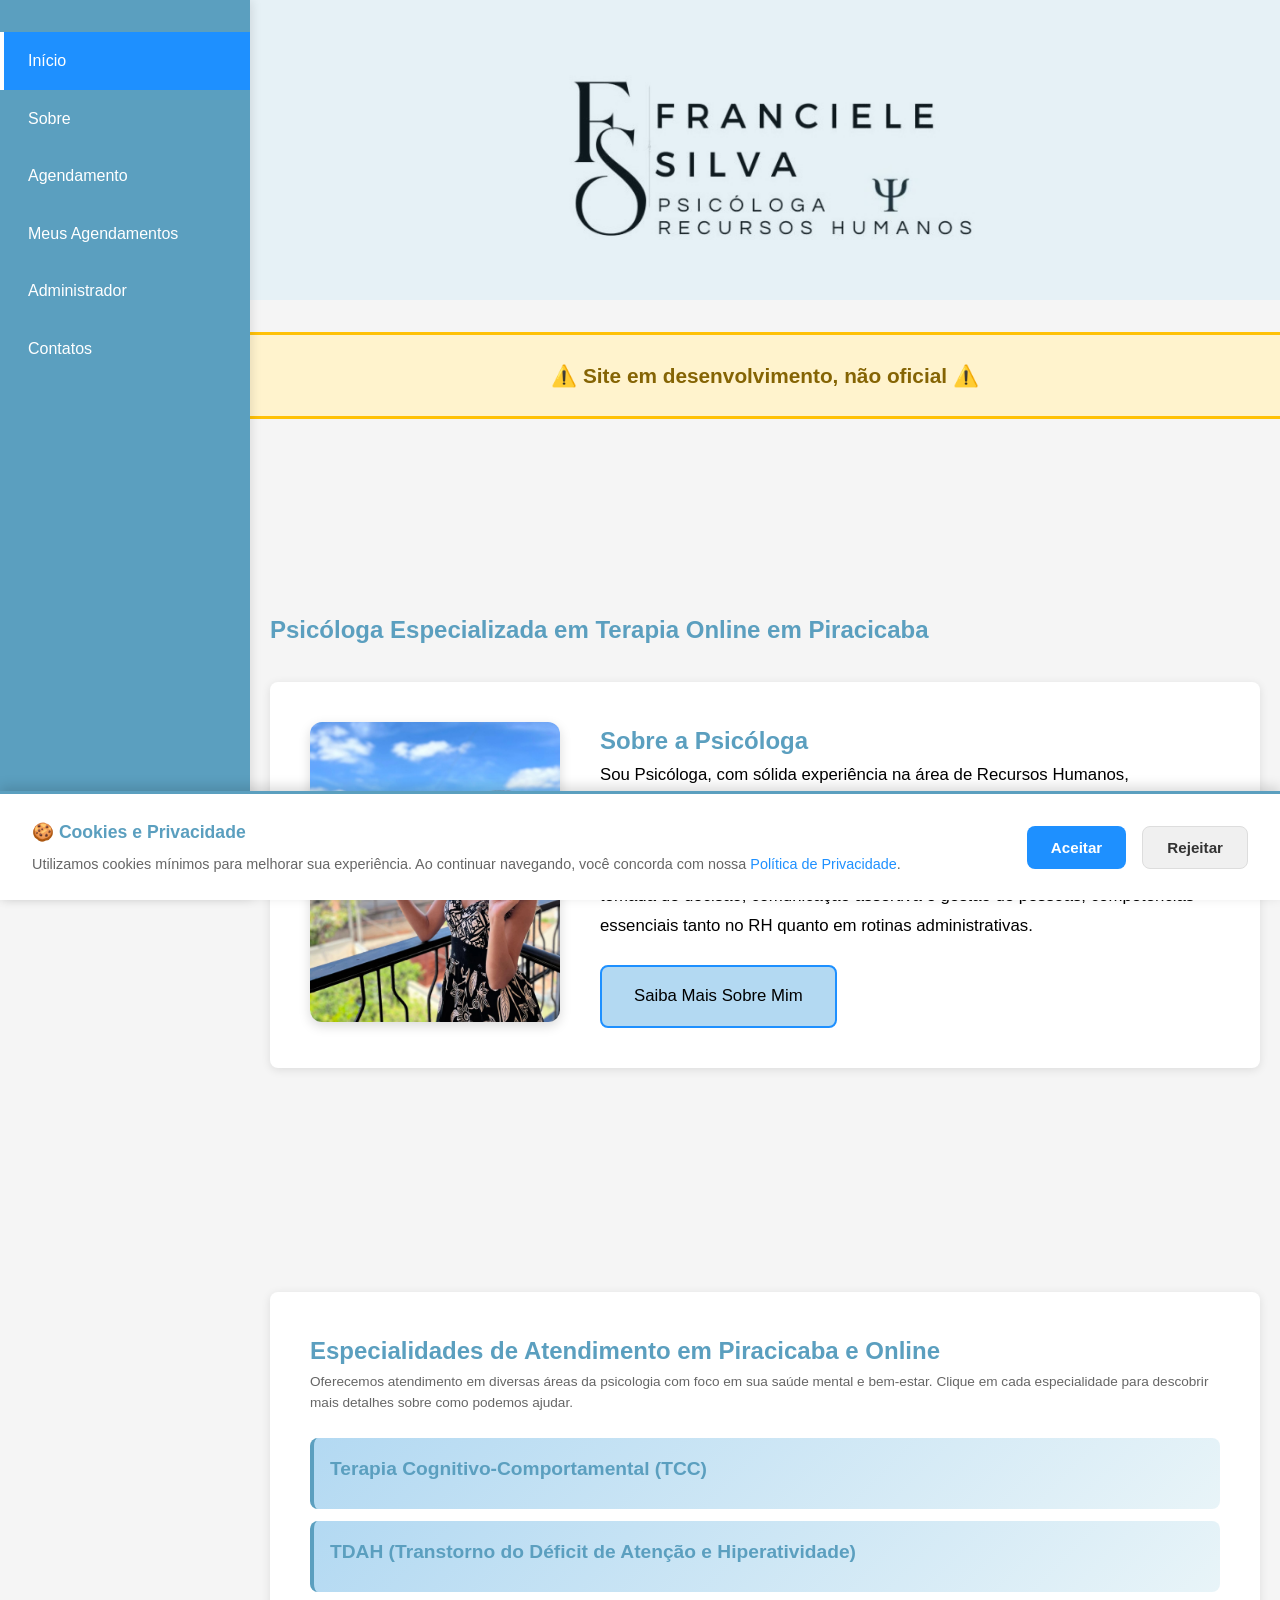
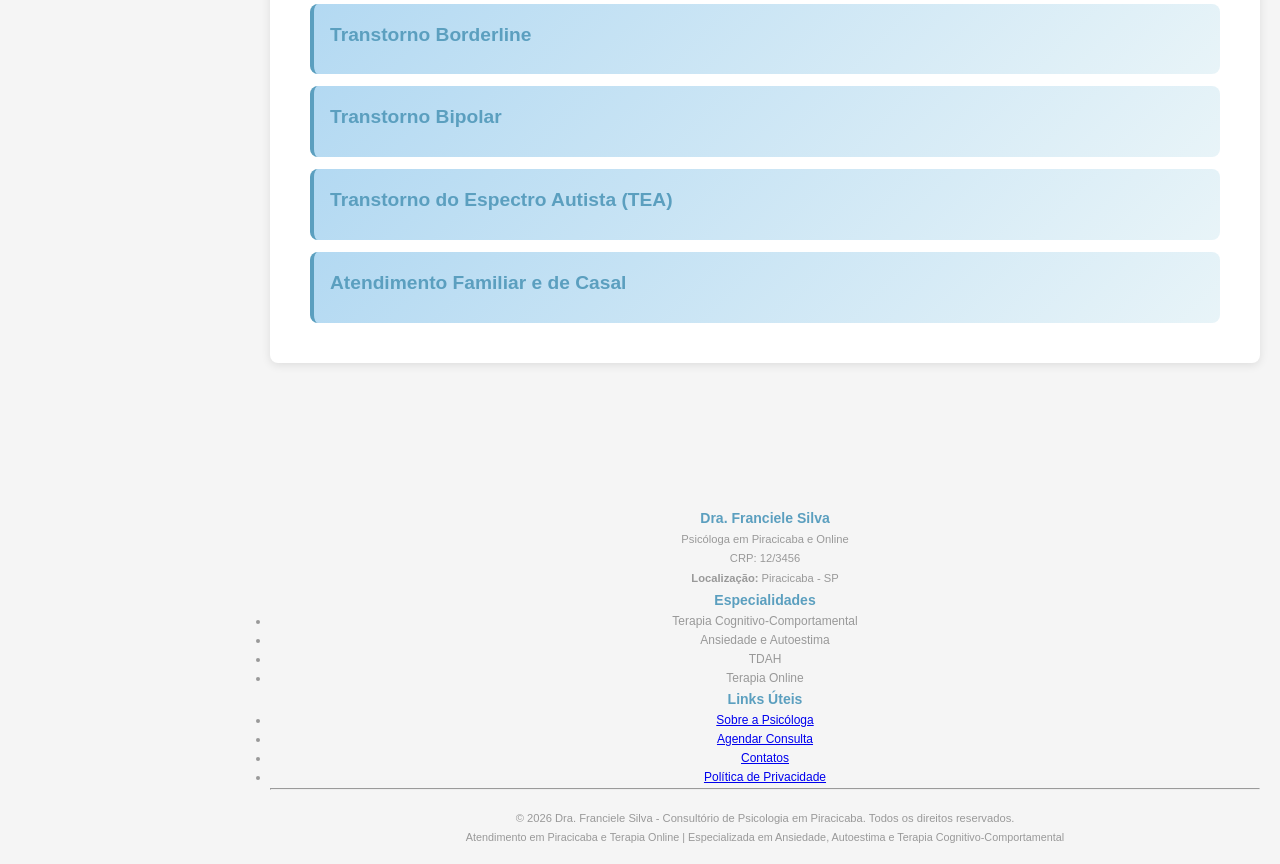
==== commit 82702f38: "Redução de fontes no painel de especialidades" ====
--- a/index.html
+++ b/index.html
@@ -20,7 +20,7 @@
     <meta property="og:locale" content="pt_BR">
     
     <!-- Canonical URL -->
-    <link rel="canonical" href="https://gabriel019pira.github.io/site-psicologia/">
+    <link rel="canonical" href="https://www.seu-dominio.com/">
     
     <!-- Stylesheet -->
     <link rel="stylesheet" href="css/style.css">
@@ -35,17 +35,21 @@
       "description": "Psicóloga especializada em terapia cognitivo-comportamental com atendimento em Piracicaba e online",
       "address": {
         "@type": "PostalAddress",
-        "streetAddress": "Piracicaba",
+        "streetAddress": "[Rua/Avenida]",
         "addressLocality": "Piracicaba",
         "addressRegion": "SP",
+        "postalCode": "[CEP]",
         "addressCountry": "BR"
       },
-      "telephone": "",
-      "url": "https://gabriel019pira.github.io/site-psicologia/",
+      "telephone": "[Seu telefone]",
+      "url": "https://www.seu-dominio.com/",
       "priceRange": "$$",
       "areaServed": ["Piracicaba", "São Paulo", "Brasil"],
       "knowsAbout": ["Psicologia", "Terapia Cognitivo-Comportamental", "Ansiedade", "Autoestima", "TDAH", "Terapia Online"],
-      "sameAs": []
+      "sameAs": [
+        "https://www.instagram.com/[seu-instagram]",
+        "https://www.facebook.com/[sua-pagina]"
+      ]
     }
     </script>
 </head>
@@ -76,15 +80,7 @@
     <!-- Alert de Construção -->
     <section class="alert-construction">
         <div class="container">
-            <p>⚠️ Site em criação, não oficial</p>
-        </div>
-    </section>
-
-    <!-- Introdução e Chamada Principal -->
-    <section class="intro-section">
-        <div class="container">
-            <p><strong>Bem-vindo ao consultório de psicologia em Piracicaba!</strong> Sou Dra. Franciele Silva, psicóloga especializada em Terapia Cognitivo-Comportamental (TCC), ofereço atendimento profissional tanto presencialmente em Piracicaba, SP, quanto através de terapia online. Meu consultório é dedicado a ajudar você a superar ansiedade, melhorar sua autoestima, e abordar diversos desafios de saúde mental com empatia e expertise.</p>
-            <p>Se você está em Piracicaba ou em qualquer lugar do Brasil e busca por terapia de qualidade, psicólogo online confiável, ou atendimento especializado para TDAH, transtorno bipolar, ou terapia familiar, você encontrou o lugar certo.</p>
+            <p>⚠️ Site em desenvolvimento, não oficial ⚠️</p>
         </div>
     </section>
 
--- a/css/style.css
+++ b/css/style.css
@@ -197,14 +197,14 @@
 
 .services-content h3 {
     color: var(--primary-color);
-    font-size: 1.8rem;
+    font-size: 1.2rem;
     margin-top: 0;
     margin-bottom: 0.5rem;
 }
 
 .services-content > p {
     color: #666;
-    font-size: 0.95rem;
+    font-size: 0.85rem;
     margin-bottom: 1.5rem;
 }
 
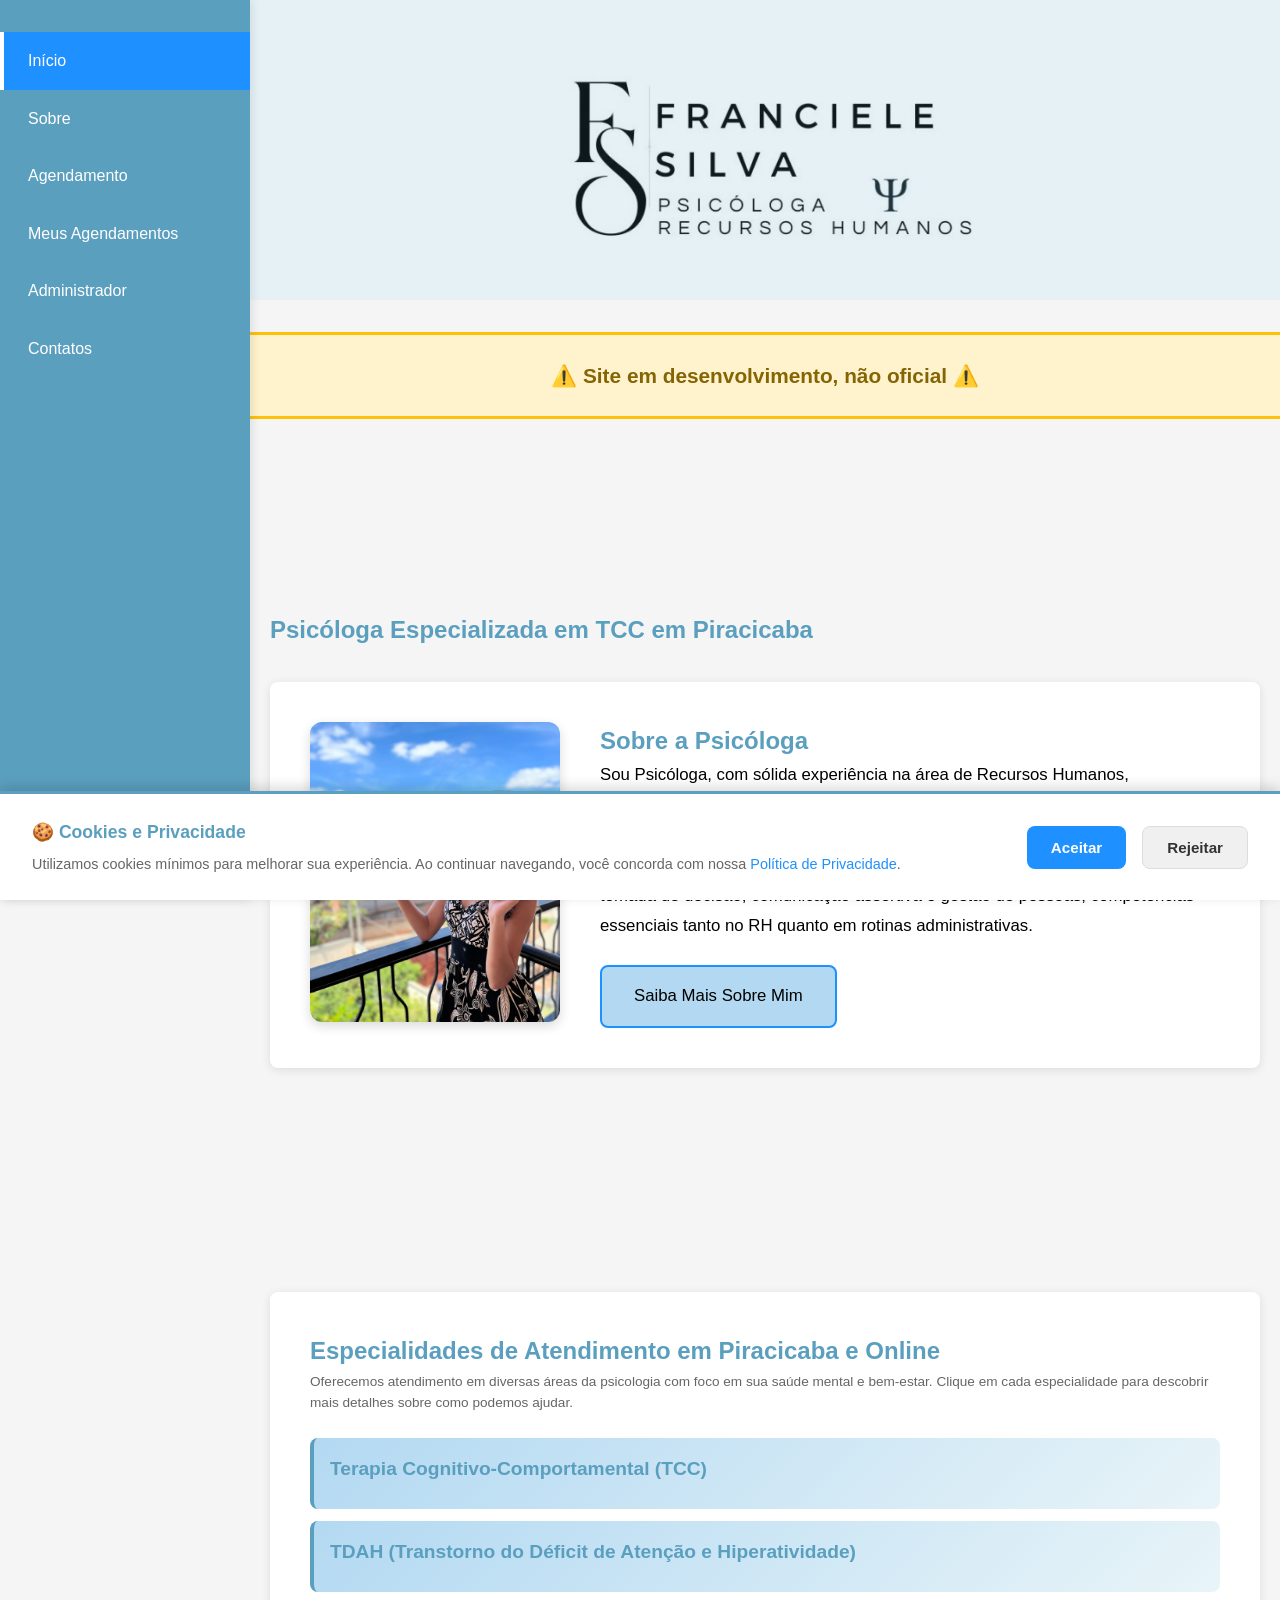
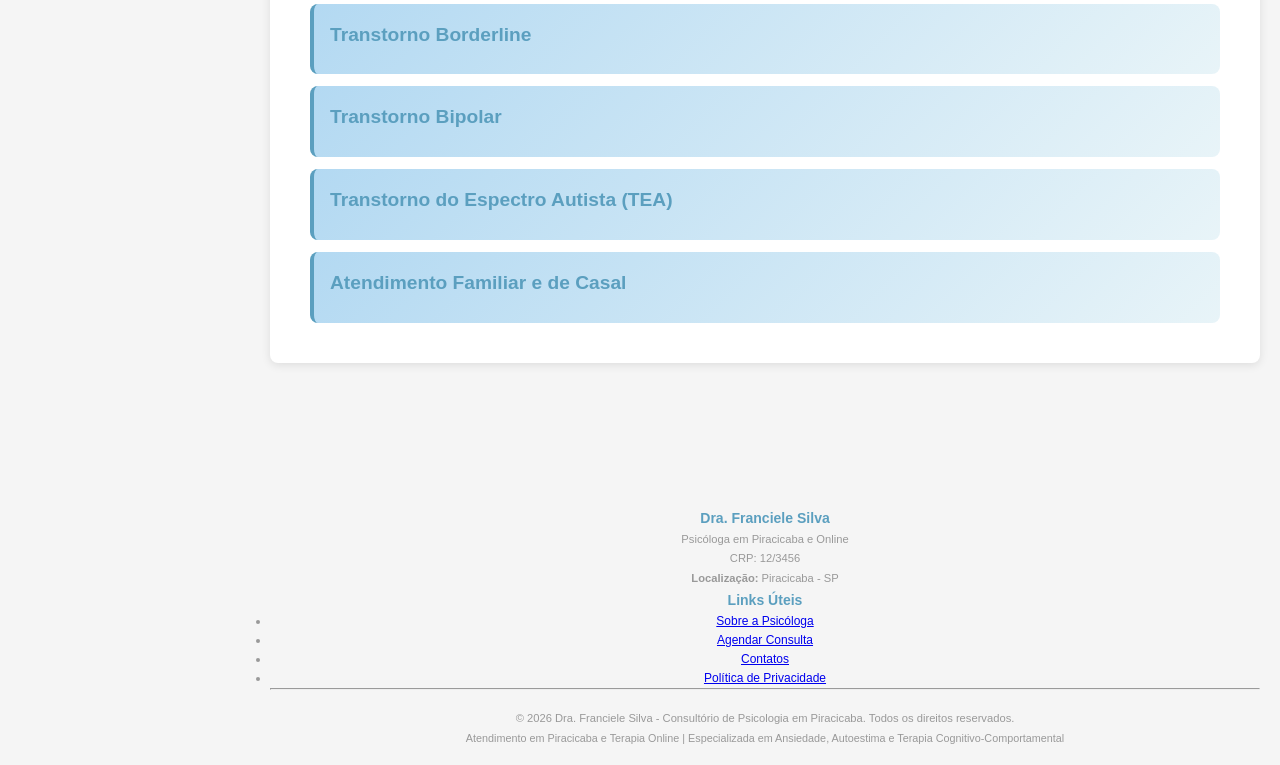
==== commit ff7293d3: "Atualização: mudanças no index.html" ====
--- a/index.html
+++ b/index.html
@@ -87,7 +87,7 @@
     <!-- Sobre Prévia -->
     <section class="about-preview">
         <div class="container">
-            <h1>Psicóloga Especializada em Terapia Online em Piracicaba</h1>
+            <h1>Psicóloga Especializada em TCC em Piracicaba</h1>
             <div class="about-psychologist-card">
                 <img src="foto-sobre mim.jpg" alt="Dra. Franciele Silva - Psicóloga em Piracicaba" />
                 <div class="about-psychologist-content">
@@ -144,15 +144,6 @@
                     <p>Psicóloga em Piracicaba e Online</p>
                     <p>CRP: 12/3456</p>
                     <p><strong>Localização:</strong> Piracicaba - SP</p>
-                </div>
-                <div class="footer-section">
-                    <h3>Especialidades</h3>
-                    <ul>
-                        <li>Terapia Cognitivo-Comportamental</li>
-                        <li>Ansiedade e Autoestima</li>
-                        <li>TDAH</li>
-                        <li>Terapia Online</li>
-                    </ul>
                 </div>
                 <div class="footer-section">
                     <h3>Links Úteis</h3>
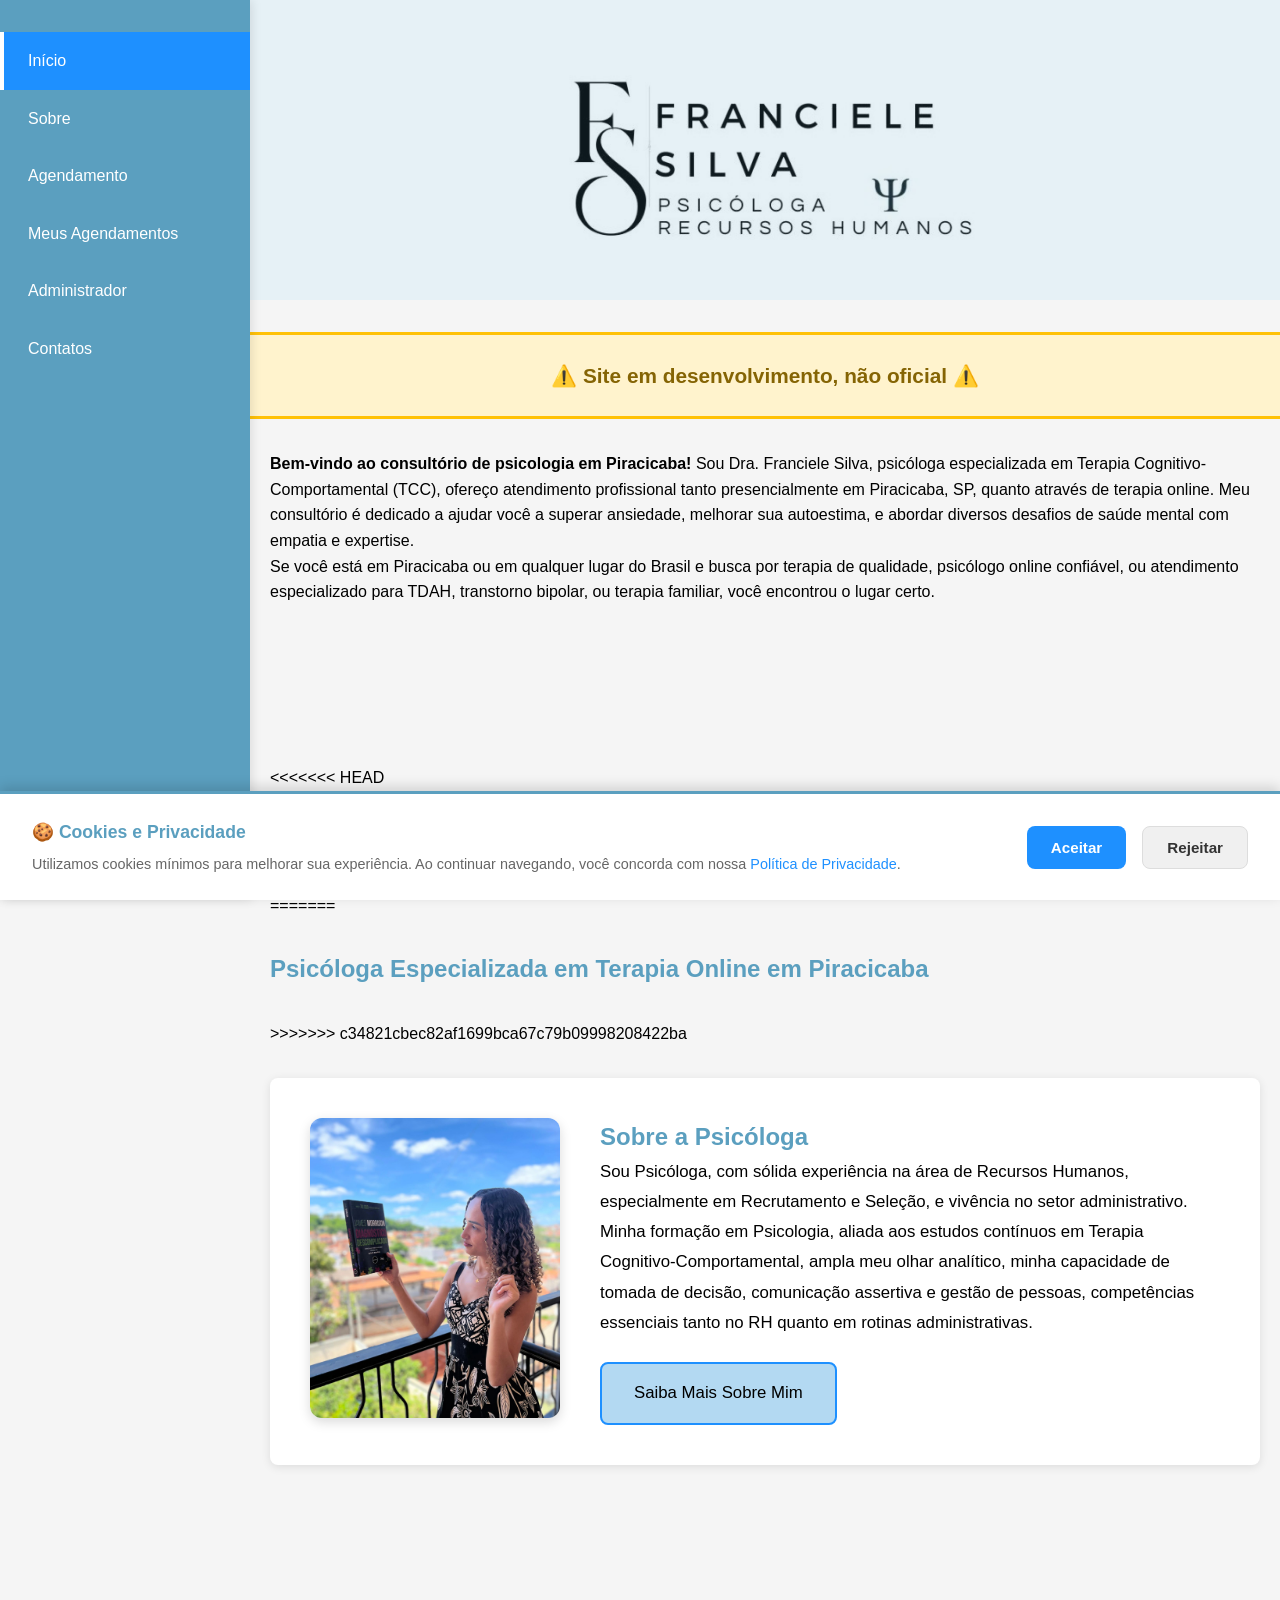
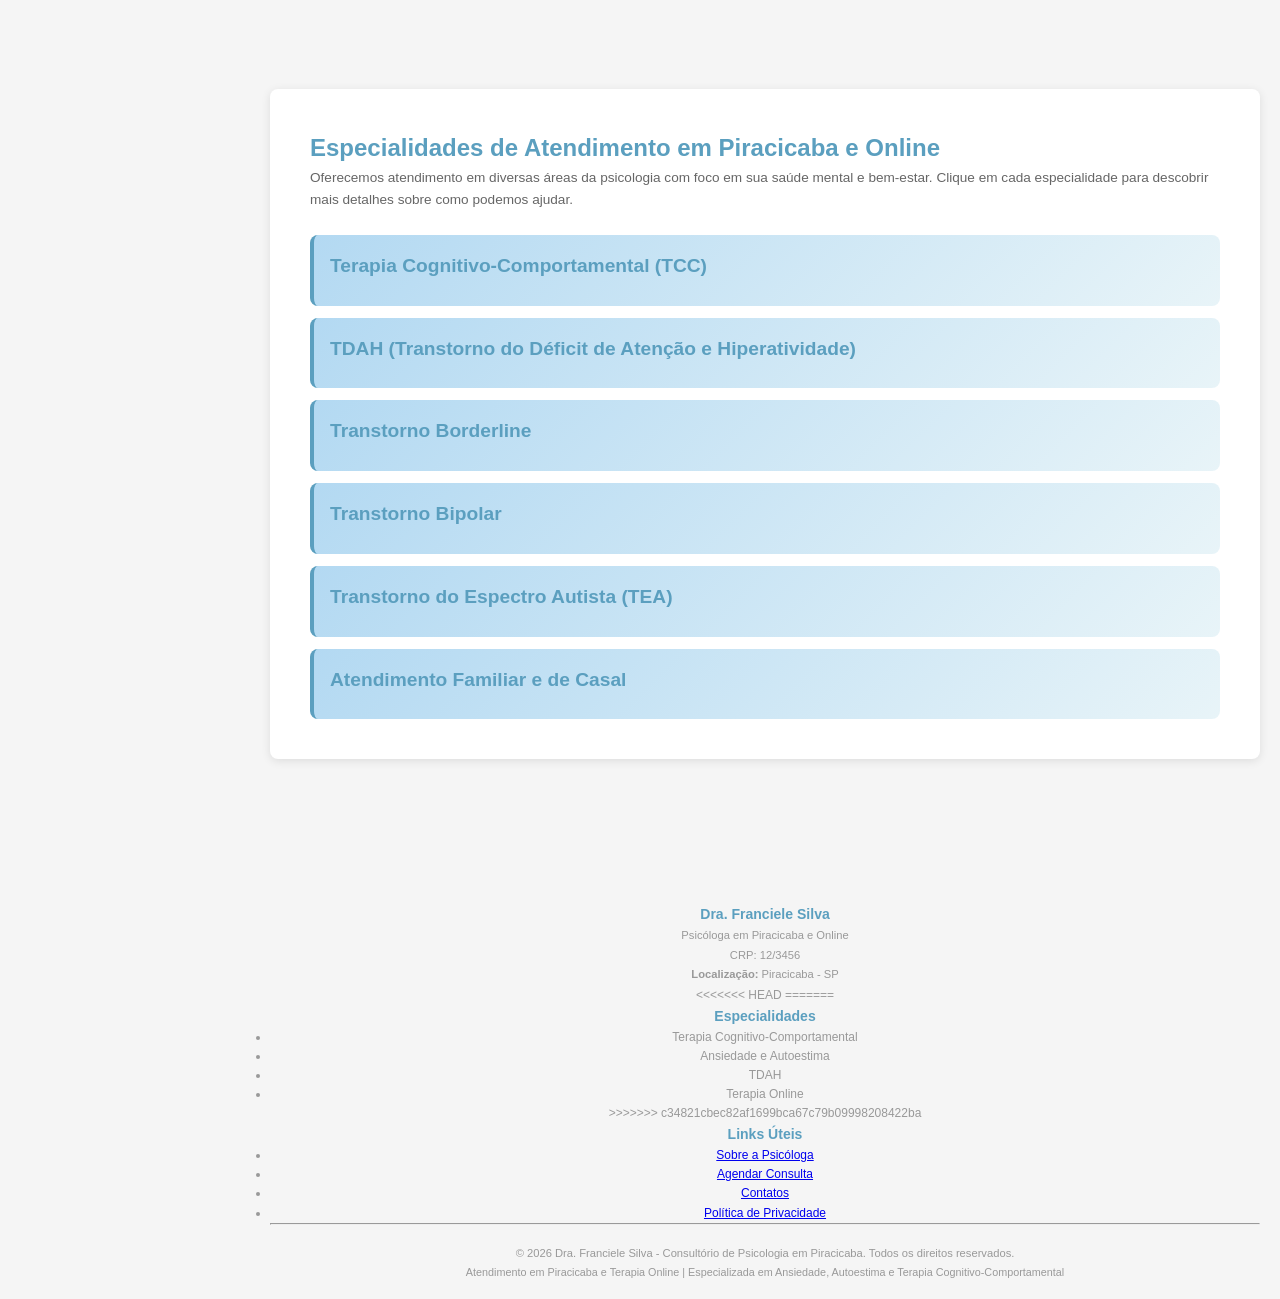
==== commit 5f503ddb: "Merge: resolver conflito no index.html" ====
--- a/index.html
+++ b/index.html
@@ -20,7 +20,7 @@
     <meta property="og:locale" content="pt_BR">
     
     <!-- Canonical URL -->
-    <link rel="canonical" href="https://www.seu-dominio.com/">
+    <link rel="canonical" href="https://gabriel019pira.github.io/site-psicologia/">
     
     <!-- Stylesheet -->
     <link rel="stylesheet" href="css/style.css">
@@ -35,21 +35,17 @@
       "description": "Psicóloga especializada em terapia cognitivo-comportamental com atendimento em Piracicaba e online",
       "address": {
         "@type": "PostalAddress",
-        "streetAddress": "[Rua/Avenida]",
+        "streetAddress": "Piracicaba",
         "addressLocality": "Piracicaba",
         "addressRegion": "SP",
-        "postalCode": "[CEP]",
         "addressCountry": "BR"
       },
-      "telephone": "[Seu telefone]",
-      "url": "https://www.seu-dominio.com/",
+      "telephone": "",
+      "url": "https://gabriel019pira.github.io/site-psicologia/",
       "priceRange": "$$",
       "areaServed": ["Piracicaba", "São Paulo", "Brasil"],
       "knowsAbout": ["Psicologia", "Terapia Cognitivo-Comportamental", "Ansiedade", "Autoestima", "TDAH", "Terapia Online"],
-      "sameAs": [
-        "https://www.instagram.com/[seu-instagram]",
-        "https://www.facebook.com/[sua-pagina]"
-      ]
+      "sameAs": []
     }
     </script>
 </head>
@@ -84,10 +80,22 @@
         </div>
     </section>
 
+    <!-- Introdução e Chamada Principal -->
+    <section class="intro-section">
+        <div class="container">
+            <p><strong>Bem-vindo ao consultório de psicologia em Piracicaba!</strong> Sou Dra. Franciele Silva, psicóloga especializada em Terapia Cognitivo-Comportamental (TCC), ofereço atendimento profissional tanto presencialmente em Piracicaba, SP, quanto através de terapia online. Meu consultório é dedicado a ajudar você a superar ansiedade, melhorar sua autoestima, e abordar diversos desafios de saúde mental com empatia e expertise.</p>
+            <p>Se você está em Piracicaba ou em qualquer lugar do Brasil e busca por terapia de qualidade, psicólogo online confiável, ou atendimento especializado para TDAH, transtorno bipolar, ou terapia familiar, você encontrou o lugar certo.</p>
+        </div>
+    </section>
+
     <!-- Sobre Prévia -->
     <section class="about-preview">
         <div class="container">
+<<<<<<< HEAD
             <h1>Psicóloga Especializada em TCC em Piracicaba</h1>
+=======
+            <h1>Psicóloga Especializada em Terapia Online em Piracicaba</h1>
+>>>>>>> c34821cbec82af1699bca67c79b09998208422ba
             <div class="about-psychologist-card">
                 <img src="foto-sobre mim.jpg" alt="Dra. Franciele Silva - Psicóloga em Piracicaba" />
                 <div class="about-psychologist-content">
@@ -146,6 +154,18 @@
                     <p><strong>Localização:</strong> Piracicaba - SP</p>
                 </div>
                 <div class="footer-section">
+<<<<<<< HEAD
+=======
+                    <h3>Especialidades</h3>
+                    <ul>
+                        <li>Terapia Cognitivo-Comportamental</li>
+                        <li>Ansiedade e Autoestima</li>
+                        <li>TDAH</li>
+                        <li>Terapia Online</li>
+                    </ul>
+                </div>
+                <div class="footer-section">
+>>>>>>> c34821cbec82af1699bca67c79b09998208422ba
                     <h3>Links Úteis</h3>
                     <ul>
                         <li><a href="pages/sobre.html">Sobre a Psicóloga</a></li>
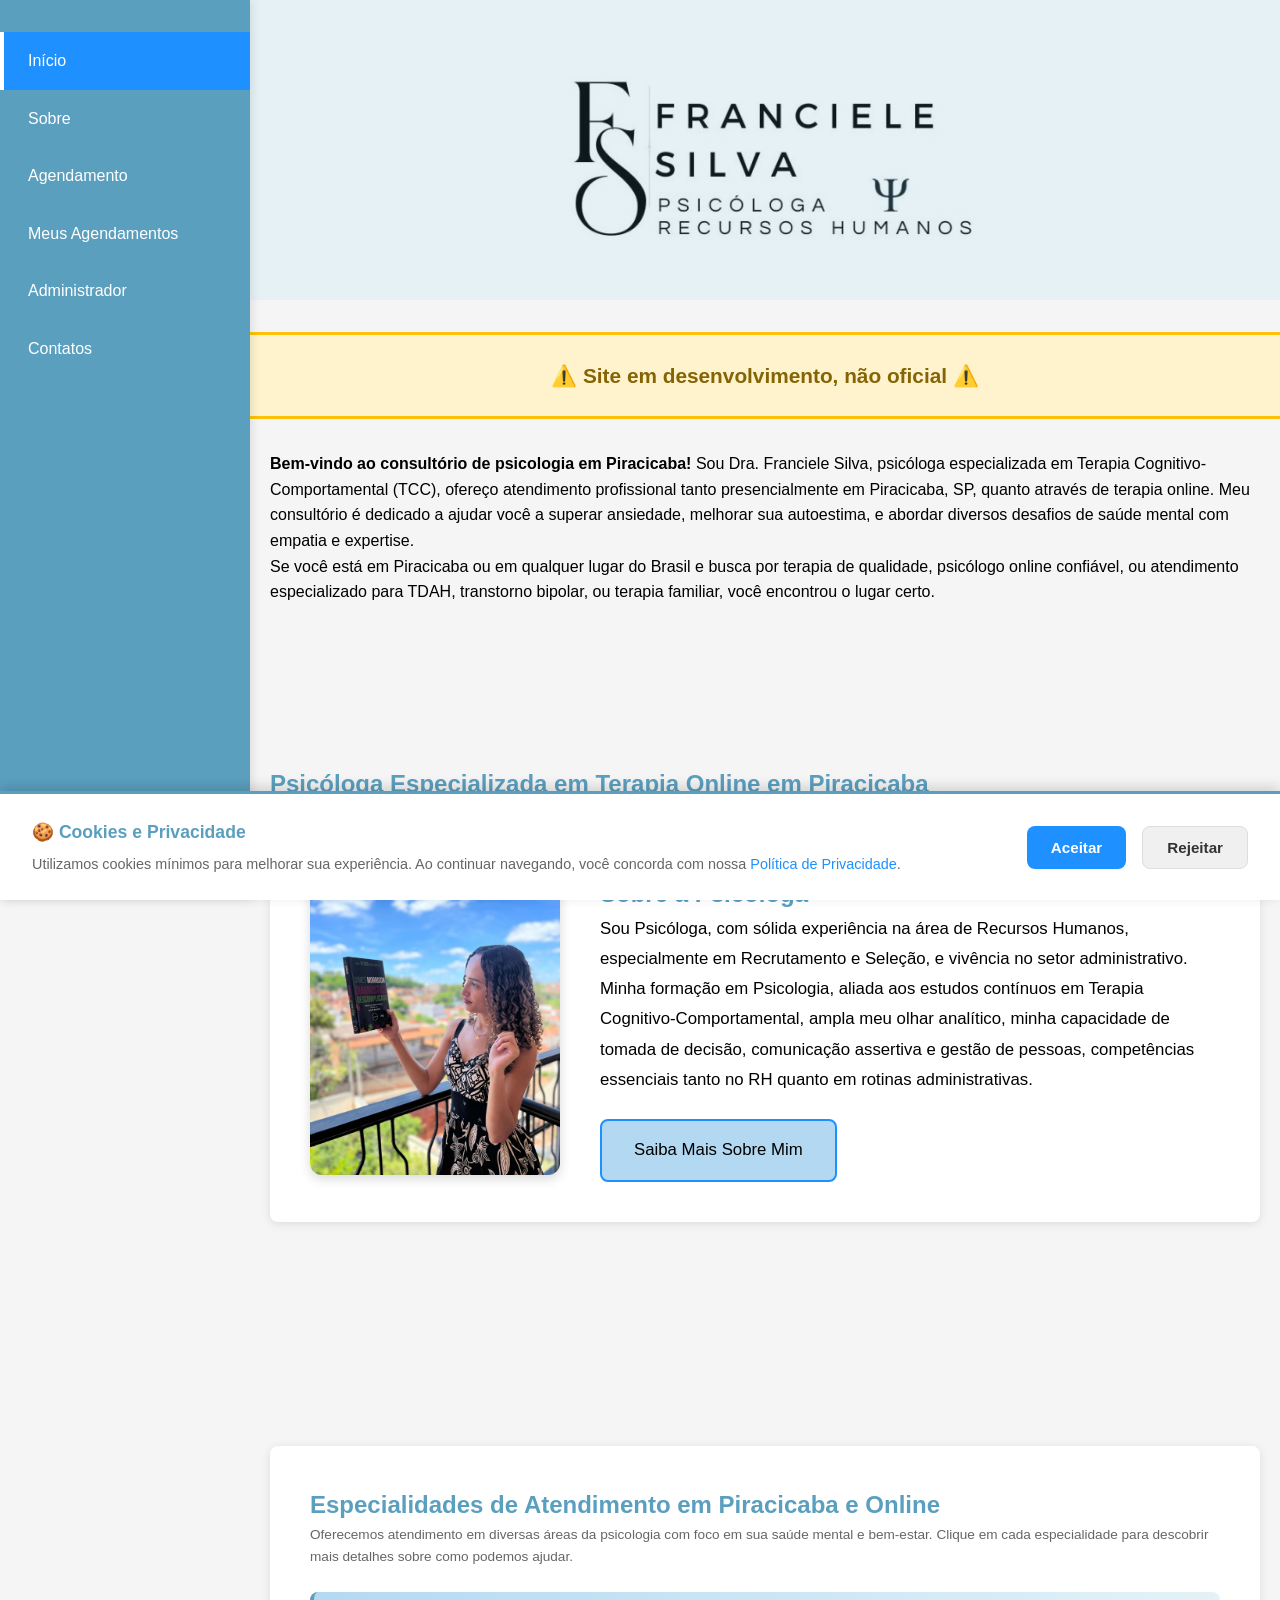
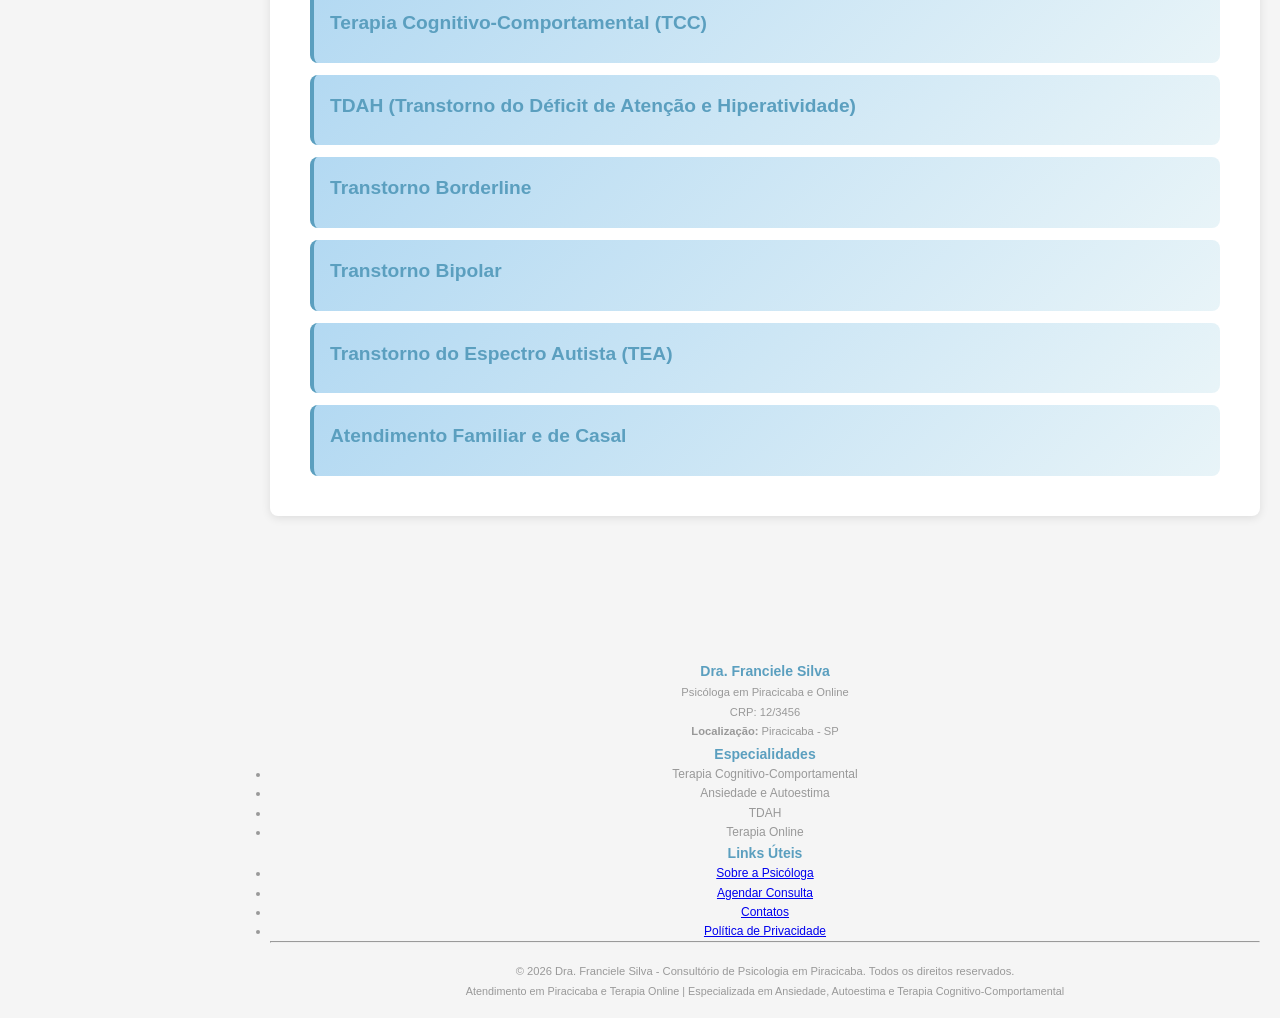
==== commit d4a0e414: "Limpar: remover marcadores de conflito de merge do index.html" ====
--- a/index.html
+++ b/index.html
@@ -91,11 +91,7 @@
     <!-- Sobre Prévia -->
     <section class="about-preview">
         <div class="container">
-<<<<<<< HEAD
-            <h1>Psicóloga Especializada em TCC em Piracicaba</h1>
-=======
             <h1>Psicóloga Especializada em Terapia Online em Piracicaba</h1>
->>>>>>> c34821cbec82af1699bca67c79b09998208422ba
             <div class="about-psychologist-card">
                 <img src="foto-sobre mim.jpg" alt="Dra. Franciele Silva - Psicóloga em Piracicaba" />
                 <div class="about-psychologist-content">
@@ -154,8 +150,6 @@
                     <p><strong>Localização:</strong> Piracicaba - SP</p>
                 </div>
                 <div class="footer-section">
-<<<<<<< HEAD
-=======
                     <h3>Especialidades</h3>
                     <ul>
                         <li>Terapia Cognitivo-Comportamental</li>
@@ -165,7 +159,6 @@
                     </ul>
                 </div>
                 <div class="footer-section">
->>>>>>> c34821cbec82af1699bca67c79b09998208422ba
                     <h3>Links Úteis</h3>
                     <ul>
                         <li><a href="pages/sobre.html">Sobre a Psicóloga</a></li>
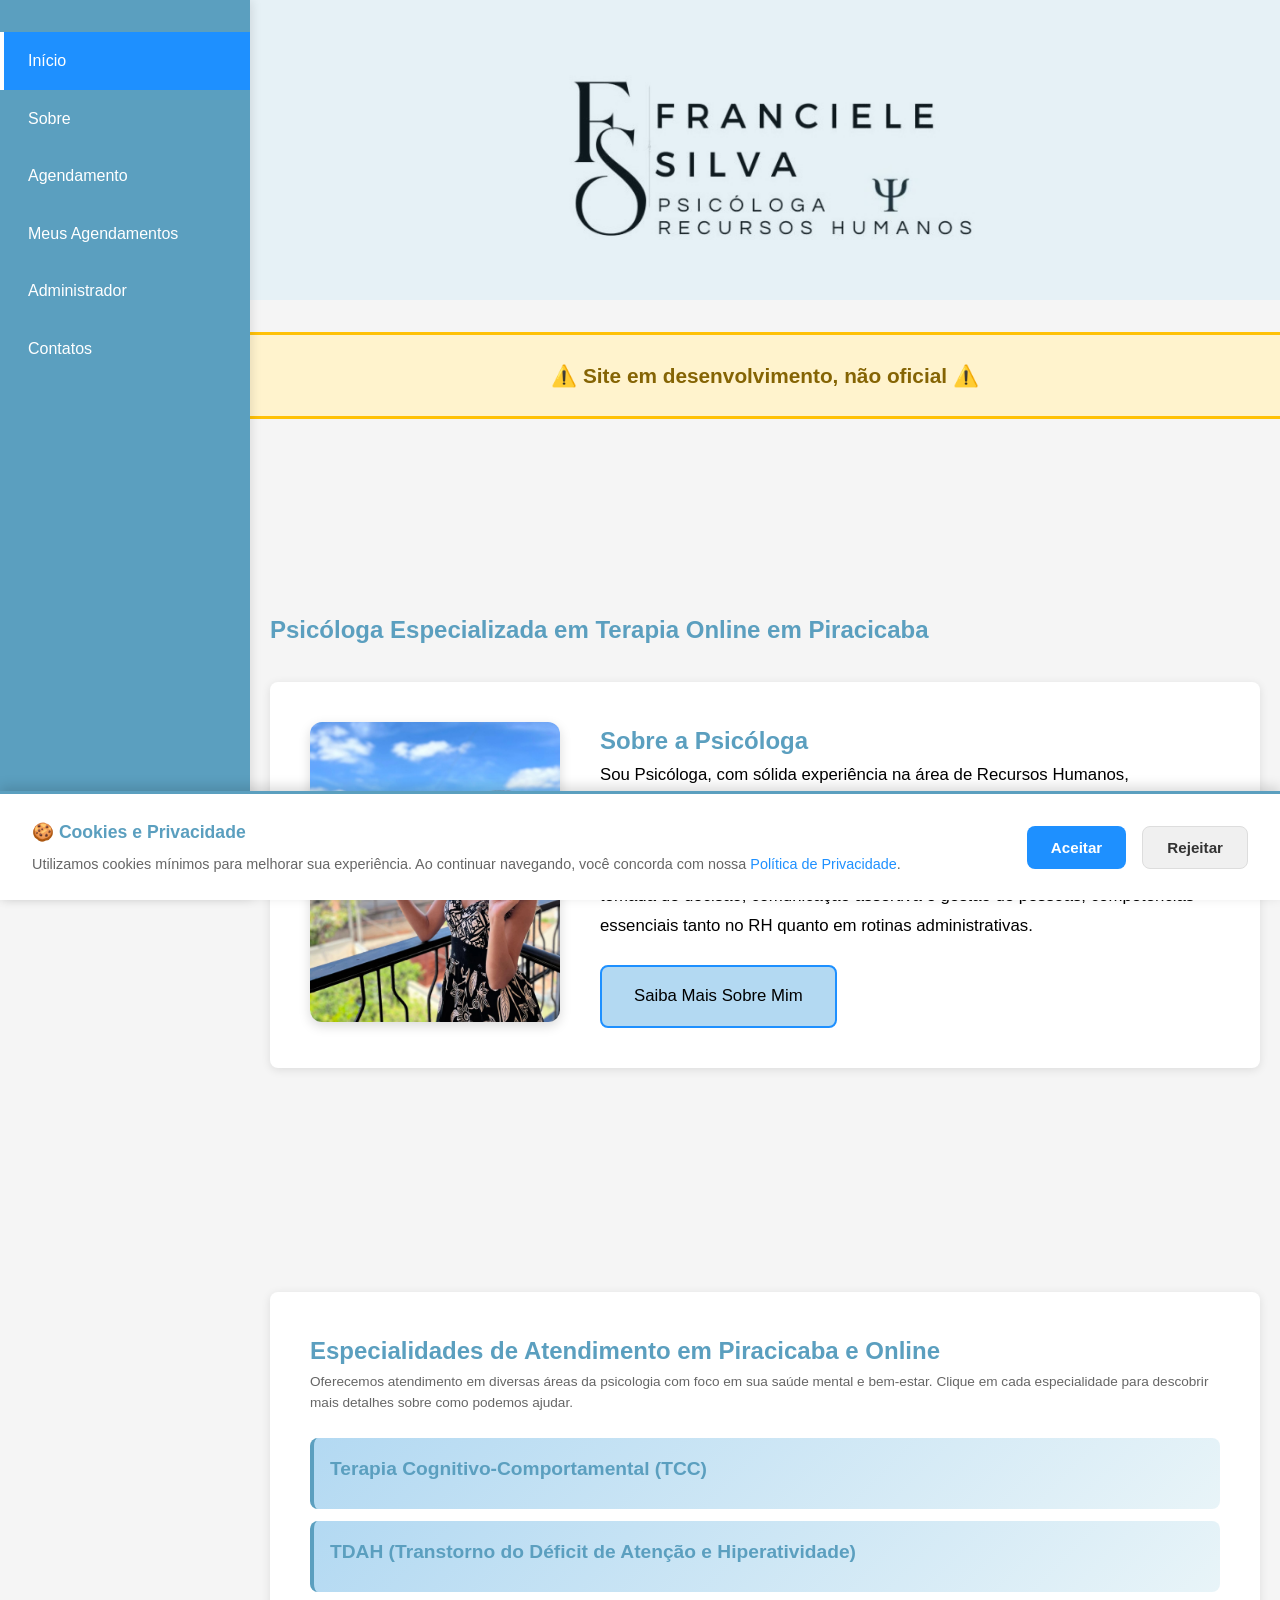
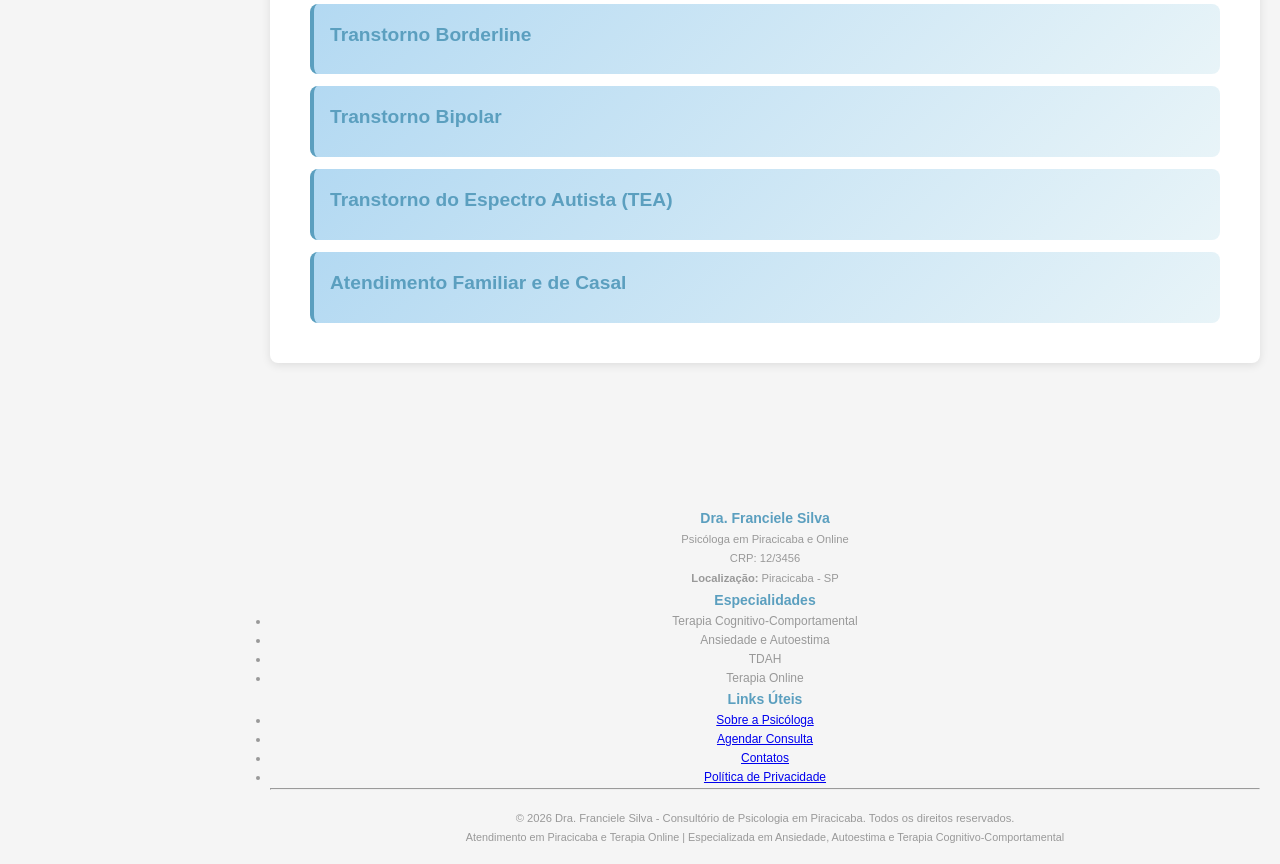
==== commit 2c608805: "Remover: seção intro com texto de boas-vindas" ====
--- a/index.html
+++ b/index.html
@@ -80,13 +80,7 @@
         </div>
     </section>
 
-    <!-- Introdução e Chamada Principal -->
-    <section class="intro-section">
-        <div class="container">
-            <p><strong>Bem-vindo ao consultório de psicologia em Piracicaba!</strong> Sou Dra. Franciele Silva, psicóloga especializada em Terapia Cognitivo-Comportamental (TCC), ofereço atendimento profissional tanto presencialmente em Piracicaba, SP, quanto através de terapia online. Meu consultório é dedicado a ajudar você a superar ansiedade, melhorar sua autoestima, e abordar diversos desafios de saúde mental com empatia e expertise.</p>
-            <p>Se você está em Piracicaba ou em qualquer lugar do Brasil e busca por terapia de qualidade, psicólogo online confiável, ou atendimento especializado para TDAH, transtorno bipolar, ou terapia familiar, você encontrou o lugar certo.</p>
-        </div>
-    </section>
+
 
     <!-- Sobre Prévia -->
     <section class="about-preview">
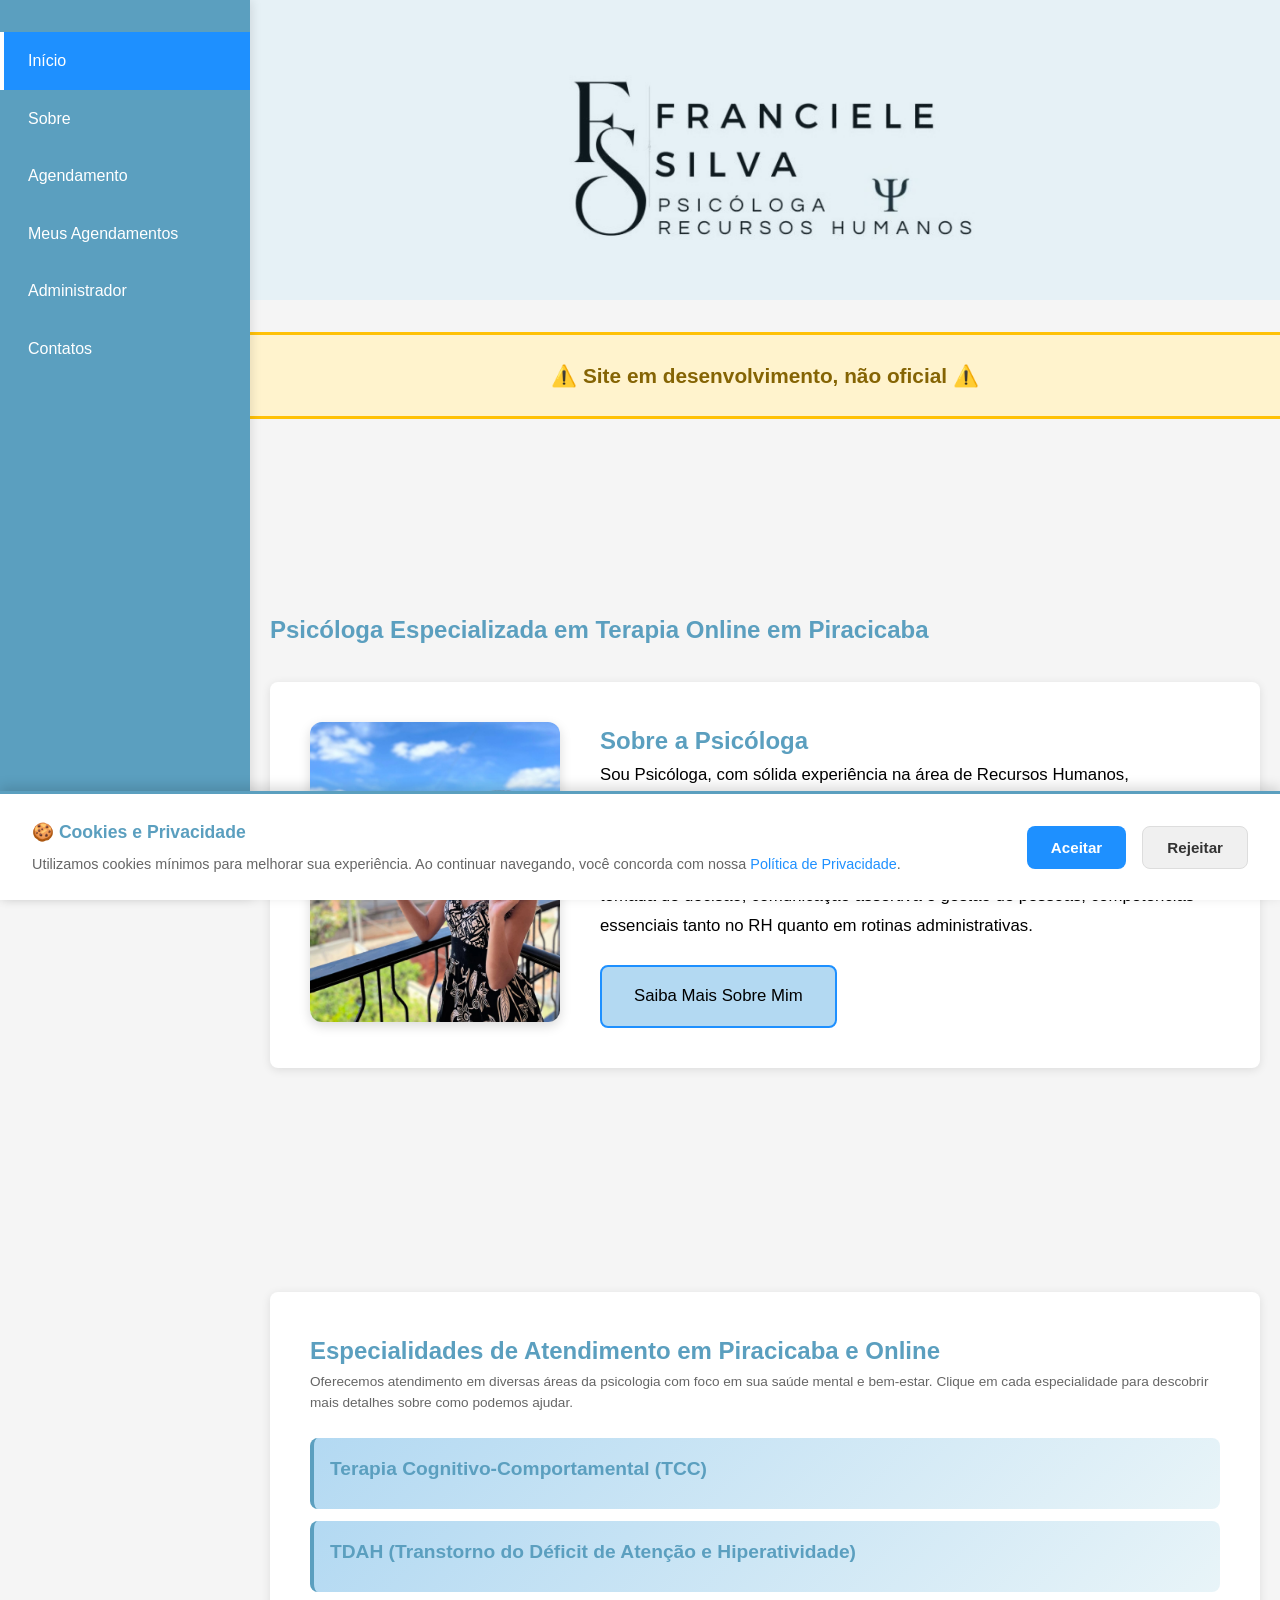
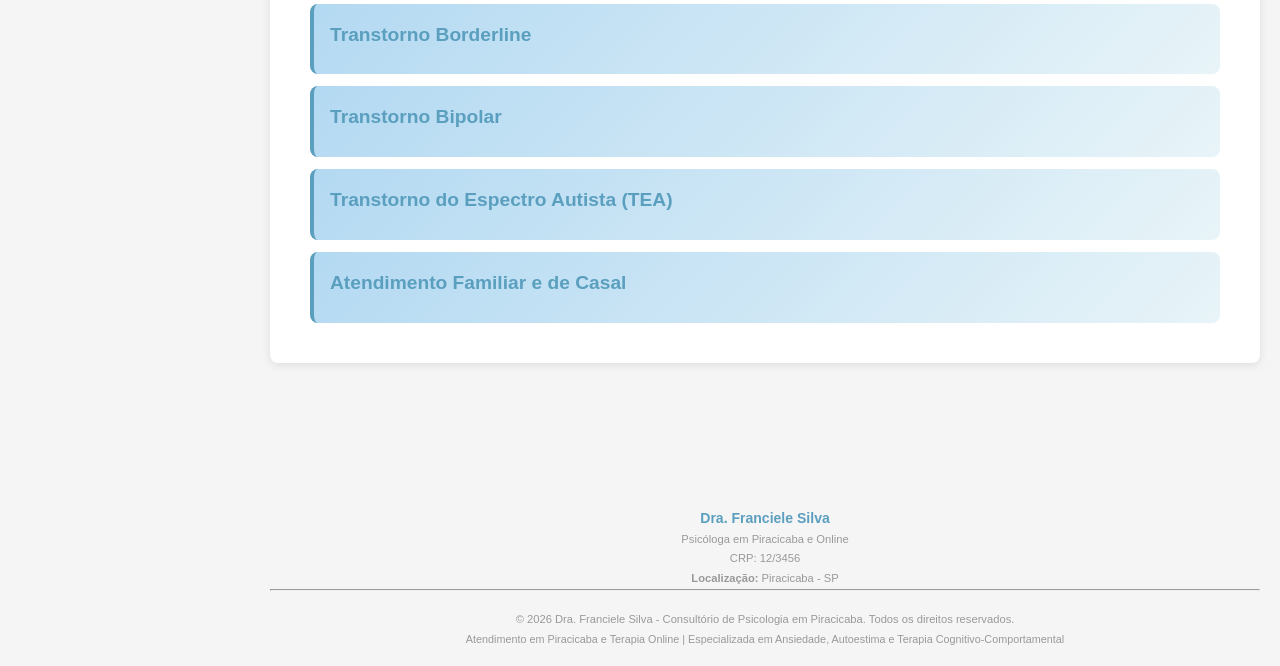
==== commit d99192b0: "Remover: seções Especialidades e Links Úteis do footer" ====
--- a/index.html
+++ b/index.html
@@ -143,24 +143,6 @@
                     <p>CRP: 12/3456</p>
                     <p><strong>Localização:</strong> Piracicaba - SP</p>
                 </div>
-                <div class="footer-section">
-                    <h3>Especialidades</h3>
-                    <ul>
-                        <li>Terapia Cognitivo-Comportamental</li>
-                        <li>Ansiedade e Autoestima</li>
-                        <li>TDAH</li>
-                        <li>Terapia Online</li>
-                    </ul>
-                </div>
-                <div class="footer-section">
-                    <h3>Links Úteis</h3>
-                    <ul>
-                        <li><a href="pages/sobre.html">Sobre a Psicóloga</a></li>
-                        <li><a href="pages/agendamento.html">Agendar Consulta</a></li>
-                        <li><a href="pages/contatos.html">Contatos</a></li>
-                        <li><a href="pages/privacidade.html">Política de Privacidade</a></li>
-                    </ul>
-                </div>
             </div>
             <hr>
             <p style="text-align: center; margin-top: 20px;">&copy; 2026 Dra. Franciele Silva - Consultório de Psicologia em Piracicaba. Todos os direitos reservados.</p>
